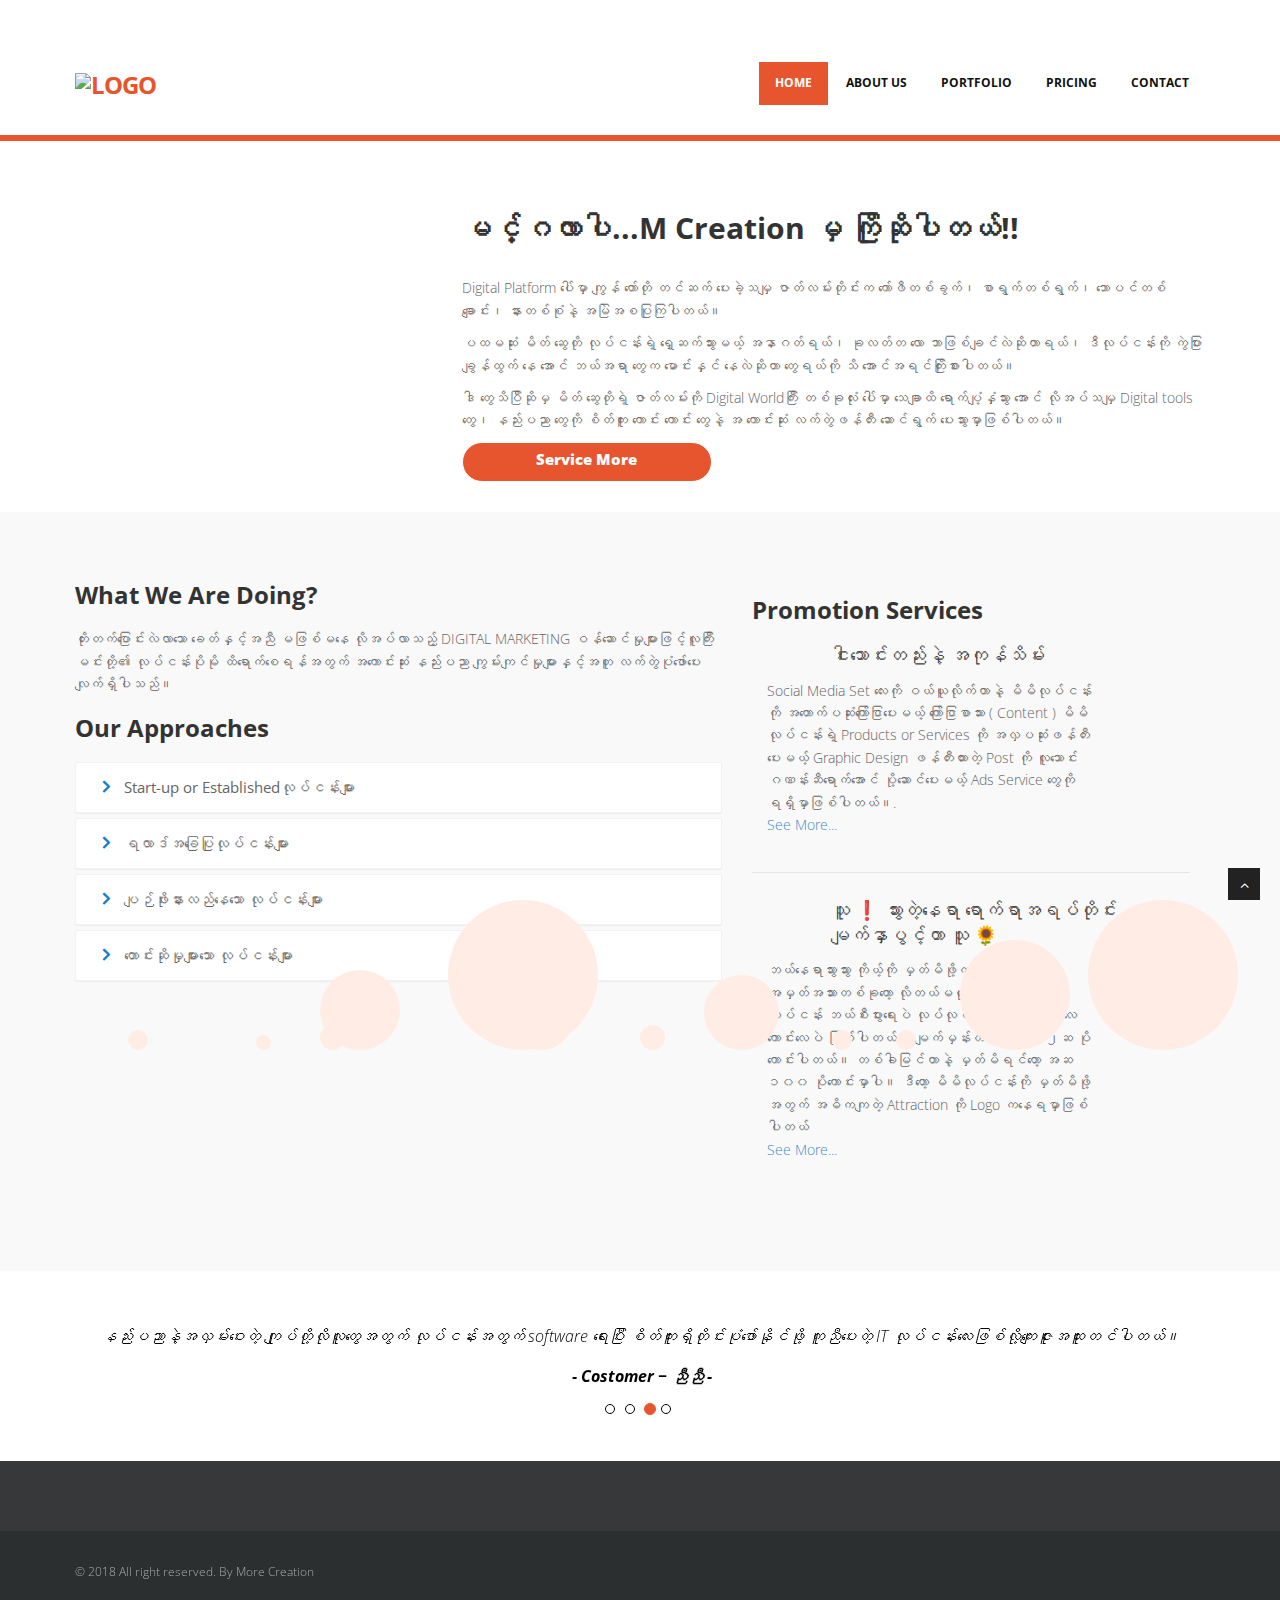
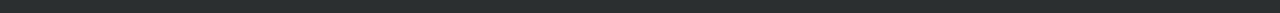
==== index.html @ 75d80ffb "Update index.html" ====
<!DOCTYPE html>
<html lang="en">
<head>
<meta charset="utf-8">
<title>More Creation | Website</title>
<meta name="viewport" content="width=device-width, initial-scale=1.0" />
<meta name="description" content="Click Here Homepage" />
<img border="0" height="0" width="0" src="https://mcreationmm.github.io/img/img/site.png" />
<meta name="author" content="https://mcreationmm.github.io/" />
<!-- css -->
<link href="css/bootstrap.min.css" rel="stylesheet" />
<link href="css/fancybox/jquery.fancybox.css" rel="stylesheet">
<link href="css/jcarousel.css" rel="stylesheet" />
<link href="css/flexslider.css" rel="stylesheet" />
<link href="js/owl-carousel/owl.carousel.css" rel="stylesheet"> 
<link href="css/style.css" rel="stylesheet" />
<link href="css/bg.css" rel="stylesheet" />
 
<!-- HTML5 shim, for IE6-8 support of HTML5 elements -->
<!--[if lt IE 9]>
      <script src="http://html5shim.googlecode.com/svn/trunk/html5.js"></script>
    <![endif]-->

</head>
	<ul class="bg-particles">
        <li></li>
        <li></li>
        <li></li>
        <li></li>
        <li></li>
        <li></li>
        <li></li>
        <li></li>
        <li></li>
        <li></li>
        <li></li>
        <li></li>
    </ul>
<body>
<div id="wrapper">
	<!-- start header -->
	<header>
        <div class="navbar navbar-default navbar-static-top">
            <div class="container">
                <div class="navbar-header">
                    <button type="button" class="navbar-toggle" data-toggle="collapse" data-target=".navbar-collapse">
                        <span class="icon-bar"></span>
                        <span class="icon-bar"></span>
                        <span class="icon-bar"></span>
                    </button>
                    <a class="navbar-brand" href="index.html"><img src="https://mcreationmm.github.io/img/img/logo.png" alt="logo"/></a>
                </div>
                <div class="navbar-collapse collapse ">
                    <ul class="nav navbar-nav">
                        <li class="active"><a href="index.html">Home</a></li> 
						<li><a href="about.html">About Us</a></li>
                        <li><a href="portfolio.html">Portfolio</a></li>
                        <li><a href="pricing.html">Pricing</a></li>
                        <li><a href="contact.html">Contact</a></li>
                    </ul>
                </div>
            </div>
        </div>
	</header>
	<!-- end header -->
	<section id="featured">
	 
	<!-- Slider -->
        <div id="main-slider" class="flexslider">
            <ul class="slides">
              <li>
                <img src="https://mcreationmm.github.io/img/img/slides/1.png" alt="" />
                <div class="flex-caption">
                  
                </div>
              </li>
              <li>
                <img src="https://mcreationmm.github.io/img/img/slides/2.png" alt="" />
                <div class="flex-caption">
           
                </div>
              </li>
              <li>
                <img src="https://mcreationmm.github.io/img/img/gh-pages/img/slides/3.png" alt="" />
                <div class="flex-caption">
                    
                </div>
              </li>
            </ul>
        </div>
	<!-- end slider -->
 
	</section>
	<section class="callaction">
	<div class="container">
		<div class="row">
		<div class="col-md-4">
		<img src="https://mcreationmm.github.io/img/img/people.png" alt="" width="100%"/>
		</div>
			<div class="col-md-8">
				<div><h2><span>မင်္ဂလာပါ...M Creation <span class="blue_text">မှ ကြိုဆိုပါတယ်!!</span></span></h2><span class="clear spacer_responsive_hide_mobile " style="height:13px;display:block;"></span>
					<p>Digital Platform ပေါ်မှာ ကျွန် တော်တို တင်ဆက် ပေးခဲ့သမျှ ဇာတ်လမ်းတိုင်းက  ကော်ဖီတစ်ခွက်၊ စာရွက်တစ်ရွက်၊  ဘောပင်တစ် ချောင်း၊ နားတစ်စုံနဲ့ အမြဲအစပြုကြပါတယ်။</p>
					<p>ပထမဆုံး မိတ် ဆွေတို လုပ်ငန်းရဲ့  ရှေ့ဆက်သွားမယ့် အနာဂတ်ရယ်၊ ခုလတ်တ လော ဘာဖြစ်ချင်လဲဆိုတာရယ်၊ ဒီလုပ်ငန်းကို ကွဲပြားချွန်ထွက် နေ အောင် ဘယ်အရာ တွေက  မောင်းနှင် နေလဲဆိုတာ တွေရယ်ကို သိ အောင်အရင်ကြိုးစားပါတယ်။</p>
					<p>ဒါ တွေသိပြီဆိုမှ မိတ် ဆွေတိုရဲ့ ဇာတ်လမ်းကို Digital Worldကြီး တစ်ခုလုံး ပေါ်မှာ  သေချာထိ ရောက်ပျံ့နှံသွား အောင် လိုအပ်သမျှ Digital tools တွေ၊ နည်းပညာ တွေကို စိတ်ကူး ကောင်း ကောင်း တွေနဲ့ အ ကောင်းဆုံး လက်တွဲဖန်တီး ဆောင်ရွက် ပေးသွားမှာဖြစ်ပါတယ်။</p>
					
					
					<a href="pricing.html" class="btn btn-color">Service More</a>
				
				</div>
			</div>
		</div>
		
	</div>
	</section>
	<section id="content">
	<div class="container">
		
	     <div class="row">
							<div class="col-md-7">
								<!-- Heading and para -->
								<div class="block-heading-two">
									<h3><span>What We Are Doing?</span></h3>
								</div>
								<p>တိုးတက်ပြောင်းလဲလာသော ခေတ်နှင့်အညီ မဖြစ်မနေ လိုအပ်လာသည့် DIGITAL MARKETING ဝန်ဆောင်မှုများဖြင့်လူကြီးမင်းတို့၏
လုပ်ငန်းပိုမို ထိရောက်စေရန်အတွက် 
အကောင်းဆုံး နည်းပညာ ကျွမ်းကျင်မှုများနှင့်အတူ
လက်တွဲပုံဖော်ပေးလျက်ရှိပါသည်။</p>
						
								
								
						 
								<div class="block-heading-two">
									<h3><span>Our Approaches</span></h3>
								</div>		
								<!-- Accordion starts -->
								<div class="panel-group" id="accordion-alt3">
								 <!-- Panel. Use "panel-XXX" class for different colors. Replace "XXX" with color. -->
								  <div class="panel">	
									<!-- Panel heading -->
									 <div class="panel-heading">
										<h4 class="panel-title">
										  <a data-toggle="collapse" data-parent="#accordion-alt3" href="#collapseOne-alt3">
											<i class="fa fa-angle-right"></i> Start-up or Establishedလုပ်ငန်းများ

										  </a>
										</h4>
									 </div>
									 <div id="collapseOne-alt3" class="panel-collapse collapse">
										<!-- Panel body -->
										<div class="panel-body">
										 ယခုမှစတင်တည်ထောင်ခါစ SMEလုပ်ငန်းများအတွက် သတ်မှတ်ထား သော ROIဆီသို့ မြန်မြန်ဆန်ဆန်ရောက်ရှိစေရန် Strategyများ ချမှတ်ပေးခြင်းနှင့် တည်ထောင်ပြီးသောလုပ်ငန်းများအတွက် ဝယ်သူများ နှင့်အဆက်မပြတ်ထိတွေ့မှုရှိစေရန် ဝန်ဆောင်မှုပေးလျှက်ရှိပါသည်။

										</div>
									 </div>
								  </div>
								  <div class="panel">
									 <div class="panel-heading">
										<h4 class="panel-title">
										  <a data-toggle="collapse" data-parent="#accordion-alt3" href="#collapseTwo-alt3">
											<i class="fa fa-angle-right"></i> ရလာဒ်အခြေပြုလုပ်ငန်းများ
										  </a>
										</h4>
									 </div>
									 <div id="collapseTwo-alt3" class="panel-collapse collapse">
										<div class="panel-body">
										  မျှော်မှန်းထားသော ပန်းတိုင်သို့ ရောက်ရှိအောင် တစိုက်မတ်မတ် လျှောက် လှမ်းလျက် ရှိသည့် လုပ်ငန်းများ၏ Digital Marketing ကဏ္ဍအတွက် ထိရောက်သော လုပ်ငန်းစဉ်များနှင့်အတူ ရေရှည် လက်တွဲလုပ်ဆောင်ကာ ရလဒ်ကောင်းများရရှိအောင် ဆောင်ရွက်ပေး ပါသည်။

										</div>
									 </div>
								  </div>
								  <div class="panel">
									 <div class="panel-heading">
										<h4 class="panel-title">
										  <a data-toggle="collapse" data-parent="#accordion-alt3" href="#collapseThree-alt3">
											<i class="fa fa-angle-right"></i> ပျဉ်ဖိုးနားလည်နေသော လုပ်ငန်းများ

										  </a>
										</h4>
									 </div>
									 <div id="collapseThree-alt3" class="panel-collapse collapse">
										<div class="panel-body">
										  လုပ်ငန်းရှင်တော်တော်များများသည် စွမ်းဆောင်ရည်ပိုင်း တွင် မေးခွန်းထုတ်ချင်လောက်အောင် ကျွမ်းကျင်မှုမရှိသည့် အခြားအေဂျင်စီများနှင့် တွေ့ကြုံခဲ့ကြဖူးသည့်အခါ လုပ်ငန်း လိုအပ်ချက်ရှိနေပါလျက်နှင့်ပင် ထပ်မံအပ်နှံရန် တွန့်ဆုတ် သွားတတ်ကြပါသည်။ ကျွန်ုပ်တို့အနေဖြင့် အဆိုပါလုပ်ငန်းရှင် များ၏ ခါးသီးသော အတွေ့အကြုံအများကို ချေဖျက်ပေး နိုင်ရန် ကျွန်ုပ်တို့၏ အတွေ့အကြုံကောင်းများ၊ စွမ်းဆောင် ရည်ကောင်းများ၊ နည်းပညာကျွမ်းကျင်မှုများဖြင့် မိတ်ဖက် လုပ်ငန်းရှင်များအတွက် ချိုမြိန်သောအနာဂတ်များ ဆောင် ကြဉ်းပေးနိုင်ရန် အလေးထား၍ ဝန်ဆောင်မှုပေးပါသည်။


										</div>
									 </div>
								  </div>
								  <div class="panel">
									 <div class="panel-heading">
										<h4 class="panel-title">
										  <a data-toggle="collapse" data-parent="#accordion-alt3" href="#collapseFour-alt3">
											<i class="fa fa-angle-right"></i> တောင်းဆိုမှုများသော လုပ်ငန်းများ

										  </a>
										</h4>
									 </div>
									 <div id="collapseFour-alt3" class="panel-collapse collapse">
										<div class="panel-body">
										  လုပ်ငန်းရှင်တစ်ဦးအနေဖြင့် မိမိ၏လုပ်ငန်းသည် ဈေးကွက်အတွင်း နေရာအခိုင်အမာရရှိပြီး ရေရှည်တည်တံ့ခိုင်မာနေစေရန် စိတ်ဆန္ဒပြင်းပြနေမည်ဟု ကျွန်ုပ်တို့ ယုံကြည်ထားပါသည်။ လူကြီးမင်းတို့ မျှော်မှန်ထားသော ပန်းတိုင်သို့ရောက်ရှိစေရန် စိတ်အားထက်သန်မှုနှင့်အတူ မြင့်မားသည့် တောင်းဆိုမှုများ ရှိလာသည့်အခါ ကျွှန်ုပ်တို့အနေနဲ့  ဖိအားပေးသည်ဟု မှတ်ယူမထားဘဲ စိန်ခေါ်အနေဖြင့်သတ်မှတ်ကာ မိတ်ဖက်လုပ်ငန်းရှင်းများနှင့် ပူးပေါင်းဆောင်ရွက်ရန် အသင့်ရှိပါသည်။
s
										</div>
									 </div>
								  </div>
								</div>
								<!-- Accordion ends -->
							 
							
					
					
							</div>
							<div class="col-xs-12 col-sm-12 col-md-5">
                 
                    <div class="latest-post-wrap pull-left"> 
						<h3><span>Promotion Services</span></h3>
                        
                        <!--Post item-->
                        <div class="post-item-wrap pull-left col-sm-6 col-md-12 col-xs-12">
                            <img src="https://raw.githubusercontent.com/mcreationmm/img/gh-pages/img/promotion/p1.jpg" class="img-responsive post-author-img" alt="">
                            	<div class="post-content1 pull-left col-md-9 col-sm-9 col-xs-8">
        	                        <div class="post-title pull-left"><a href="https://www.facebook.com/Moredesignservice/posts/300590388308555">ငါးသောင်းတည်းနဲ့ အကုန်သိမ်း</a></div>
        	                        <div class="post-meta-top pull-left">
        	                            

        	                        </div>
                                </div>
                                <div class="post-content2 pull-left">                   
                                	<p>Social Media Set လေးကို ဝယ်ယူလိုက်တာနဲ့ 
 မိမိလုပ်ငန်းကို အတောက်ပဆုံးကြော်ငြာပေးမယ့် ကြော်ငြာစာသား ( Content )
 မိမိလုပ်ငန်းရဲ့ Products or Services ကို အလှပဆုံးဖန်တီးပေးမယ့် Graphic Design 
 ဖန်တီးထားတဲ့ Post ကို လူသောင်းဂဏန်းဆီရောက်အောင် ပို့ဆောင်ပေးမယ့် Ads Service တွေကို ရရှိမှာဖြစ်ပါတယ်။.<br>
                                	<span class="post-meta-bottom"><a href="https://www.facebook.com/Moredesignservice/posts/300590388308555">See More...</a></span></p>
                         		</div>
                         </div>
                         
                         <!--Post item-->
                        <div class="post-item-wrap pull-left col-sm-6 col-md-12 col-xs-12">
                            <img src="https://raw.githubusercontent.com/mcreationmm/img/gh-pages/img/promotion/p2.jpg" class="img-responsive post-author-img" alt="">
                            <div class="post-content1 pull-left col-md-9 col-sm-9 col-xs-8">
        	                        <div class="post-title pull-left"><a href="https://www.facebook.com/101885388179057/posts/303312798036314/">သူ ❗
သွားတဲ့နေရာ ရောက်ရာအရပ်တိုင်း မျက်နှာပွင့်တာ သူ 🌻</a></div>
        	                        <div class="post-meta-top pull-left">
        	                            
        	                        </div>
                                </div>
                                <div class="post-content2 pull-left">                   
                                	<p>ဘယ်နေရာသွားသွား ကိုယ့်ကို မှတ်မိဖို့က သိသာထင်ရှားတဲ့ အမှတ်အသားတစ်ခုတော့ လိုတယ်မဟုတ်လား 😎
ဘယ်လုပ်ငန်း ဘယ်စီးပွားရေးပဲ လုပ်လုပ် မိမိကို လူသိများလေ ကောင်းလေပဲ ဖြစ်ပါတယ်။ 
မျက်မှန်းတန်းမိရင် ၂ဆ ပိုကောင်းပါတယ်။ 
တစ်ခါမြင်တာနဲ့ မှတ်မိရင်တော့ အဆ ၁၀၀ ပိုကောင်းမှာပါ။ ဒီတော့ မိမိလုပ်ငန်းကို မှတ်မိဖို့အတွက် အဓိကကျတဲ့ Attraction ကို Logo ကနေရမှာဖြစ်ပါတယ်<br>
                                	<span class="post-meta-bottom"><a href="https://www.facebook.com/101885388179057/posts/303312798036314/">See More...</a></span></p>
                         		</div>
                         </div>
                         
                 
                        </div>
                    </div>
	
	
							
						</div>
	
	  <div class="row">
		  </div>
	</div>
	
	</section>
	<div class="testimonial-area">
    <div class="testimonial-solid">
        <div class="container"> 
            <div id="carousel-example-generic" class="carousel slide" data-ride="carousel">
                <ol class="carousel-indicators">
                    <li data-target="#carousel-example-generic" data-slide-to="0" class="">
                        <a href="#"></a>
                    </li>
                    <li data-target="#carousel-example-generic" data-slide-to="1" class="">
                        <a href="#"></a>
                    </li>
                    <li data-target="#carousel-example-generic" data-slide-to="2" class="active">
                        <a href="#"></a>
                    </li>
                    <li data-target="#carousel-example-generic" data-slide-to="3" class="">
                        <a href="#"></a>
                    </li>
                </ol>
                <div class="carousel-inner">
                    <div class="item">
                        <p>ခေတ်နဲ့အညီ လိုက်လျောညီထွေ ဖန်တီး တီထွင်နိုင်စွမ်းတွေကြောင့် အားကိုး ယုံကြည်ရတဲ့ နည်းပညာအဖွဲအစည်းတစ်ခုပါ။</p>
                        <p>
				<img src="https://mcreationmm.github.io/img/img/people.png" alt="" width="100"/>
                            <b>- Costomer −</b>
				<b>- Costomer − နီနီ -</b>
                        </p>
                    </div>
                    <div class="item">
                        <p>သူ့လက်ရာ သူ့အရည်အချင်းကို သဘောကျတာနဲ့ Brain Box Acumen ရဲ့ ဝက်ဘ်ဆိုက်ကို သူ့ကို အပ်လိုက်တယ်။ သူ့ကို စိတ်တိုင်းကျ လုပ်ခွင့်ပေးလိုက်တယ်။ သူဘာတွေ လုပ်လိုက်တယ်တော့ မသိဘူး။ ထွက်လာတဲ့ ရလဒ်ကို ပြတော့ တော်တော်လေး ကြိုက်တယ်။ အမြဲတစေ လေ့လာနေတဲ့လူငယ်တွေပါ။</p>
                        <p>
				<img src="https://mcreationmm.github.io/img/img/people.png" alt="" width="100"/>
				<b>- Costomer − အောင်အောင် -</b>
                        </p>
                    </div>
                    <div class="item active">
                        <p>နည်းပညာနဲ့အလှမ်းဝေးတဲ့ ကျုပ်တို့လိုလူတွေအတွက် လုပ်ငန်းအတွက် software ရေးပြီး စိတ်ကူးရှိတိုင်းပုံဖော်နိုင်ဖို့ ကူညီပေးတဲ့ IT လုပ်ငန်းလေးဖြစ်လို့ကျေးဇူးအထူးတင်ပါတယ်။</p>
                        <p>
				<img src="https://mcreationmm.github.io/img/img/people.png" alt="" width="100"/>
				<b>- Costomer − ညီညီ -</b>
                        </p>
                    </div>
			   <div class="item">
                        <p>နည်းပညာနဲ့အလှမ်းဝေးတဲ့ ကျုပ်တို့လိုလူတွေအတွက် လုပ်ငန်းအတွက် software ရေးပြီး စိတ်ကူးရှိတိုင်းပုံဖော်နိုင်ဖို့ ကူညီပေးတဲ့ IT လုပ်ငန်းလေးဖြစ်လို့ကျေးဇူးအထူးတင်ပါတယ်။</p>
                        <p>
				<img src="https://mcreationmm.github.io/img/img/people.png" alt="" width="100"/>
				<b>- Costomer − မောင်မောင် -</b>
                        </p>
                    </div>
                </div>
            </div>
        </div>
    </div>
</div>
	<footer>

	<div id="sub-footer">
		<div class="container">
			<div class="row">
				<div class="col-lg-6">
					<div class="copyright">
						<p>
							<span>&copy; 2018 All right reserved. By </span><a href="https://mcreationmm.github.io/" target="_blank">More Creation</a>
						</p>
					</div>
				
				</div>
			</div>
		</div>
	</div>
	</footer>
</div>
<a href="#" class="scrollup"><i class="fa fa-angle-up active"></i></a>
<!-- javascript
    ================================================== -->
<!-- Placed at the end of the document so the pages load faster -->
<script src="js/jquery.js"></script>
<script src="js/jquery.easing.1.3.js"></script>
<script src="js/bootstrap.min.js"></script>
<script src="js/jquery.fancybox.pack.js"></script>
<script src="js/jquery.fancybox-media.js"></script> 
<script src="js/portfolio/jquery.quicksand.js"></script>
<script src="js/portfolio/setting.js"></script>
<script src="js/jquery.flexslider.js"></script>
<script src="js/animate.js"></script>
<script src="js/custom.js"></script>
<script src="js/owl-carousel/owl.carousel.js"></script>
</body>
</html>
---- css/style.css ----
/*
Author URI: http://webthemez.com/
Note: 
Licence under Creative Commons Attribution 3.0 
Do not remove the back-link in this web template 
-------------------------------------------------------*/

@import url('http://fonts.googleapis.com/css?family=Noto+Serif:400,400italic,700|Open+Sans:400,600,700'); 
@import url('font-awesome.css');  
@import url('animate.css');

body {
	font-family:'Open Sans', Arial, sans-serif;
	font-size:14px;
	font-weight:300;
	line-height:1.6em;
	color:#656565;
}

a:active {
	outline:0;
}

.clear {
	clear:both;
}

h1,h2, h3, h5, h6 {
	font-family:'Open Sans', Arial, sans-serif;
	font-weight:700;
	line-height:1.1em;
	color:#333;
	margin-bottom: 20px;
}

h4 {
	font-family:'Open Sans', Arial, sans-serif;
	font-weight:700;
	line-height:1.8em;
	color:#333;
	margin-bottom: 20px;
}
 
.container {
	padding:0 20px 0 20px;
	position:relative;
}

#wrapper{
	width:100%;
	margin:0;	
	padding:0;
}

.row,.row-fluid {
	margin-bottom:30px;
}

.row .row,.row-fluid .row-fluid{
	margin-bottom:30px;
}

.row.nomargin,.row-fluid.nomargin {
	margin-bottom:0;
}

img.img-polaroid {
	margin:0 0 20px 0;
}
.img-box {
	max-width:100%;
}
/*  Header
==================================== */
 
header .navbar {
    margin-bottom: 0;
}

.navbar-default {
    border: none;
}

.navbar-brand {
    color: #222;
	text-transform: uppercase;
    font-size: 24px;
    font-weight: 700;
    line-height: 1em;
	letter-spacing: -1px;
    margin-top: 20px;
    padding: 0 0 0 15px;
}
.navbar-default .navbar-brand{
color: #e7552e;
}

header .navbar-collapse  ul.navbar-nav {
    float: right;
    margin-right: 0;
}

header .navbar-default{
    background-color:#fff;
border-bottom:2px solid #e7552e;	
}

header .nav li a:hover,
header .nav li a:focus,
header .nav li.active a,
header .nav li.active a:hover,
header .nav li a.dropdown-toggle:hover,
header .nav li a.dropdown-toggle:focus,
header .nav li.active ul.dropdown-menu li a:hover,
header .nav li.active ul.dropdown-menu li.active a{
    -webkit-transition: all .3s ease;
    -moz-transition: all .3s ease;
    -ms-transition: all .3s ease;
    -o-transition: all .3s ease;
    transition: all .3s ease;
}
header .nav li.active a,
header .nav li.active a:hover{ 
background: #e7552e !important;
}
header .navbar-default .navbar-nav > .open > a,
header .navbar-default .navbar-nav > .open > a:hover,
header .navbar-default .navbar-nav > .open > a:focus {
    -webkit-transition: all .3s ease;
    -moz-transition: all .3s ease;
    -ms-transition: all .3s ease;
    -o-transition: all .3s ease;
    transition: all .3s ease;
}


header .navbar {
    min-height: 70px; 
	padding:18px 0;
}

header .navbar-nav > li  {
    padding-bottom: 12px;
    padding-top: 12px;
}

header  .navbar-nav > li > a {
    padding-bottom: 6px;
    padding-top: 5px;
    margin-left: 2px;
    line-height: 30px;
	font-weight: 700;
    -webkit-transition: all .3s ease;
    -moz-transition: all .3s ease;
    -ms-transition: all .3s ease;
    -o-transition: all .3s ease;
    transition: all .3s ease;
}


.dropdown-menu li a:hover {
    color: #fff !important;
}

header .nav .caret {
    border-bottom-color: #f5f5f5;
    border-top-color: #f5f5f5;
}
.navbar-default .navbar-nav > .active > a,
.navbar-default .navbar-nav > .active > a:hover,
.navbar-default .navbar-nav > .active > a:focus {
  background-color: #fff;
}
.navbar-default .navbar-nav > .open > a,
.navbar-default .navbar-nav > .open > a:hover,
.navbar-default .navbar-nav > .open > a:focus {
  background-color:  #fff;
}	
	

.dropdown-menu  {
    box-shadow: none;
    border-radius: 0;
	border: none;
}

.dropdown-menu li:last-child  {
	padding-bottom: 0 !important;
	margin-bottom: 0;
}

header .nav li .dropdown-menu  {
   padding: 0;
}

header .nav li .dropdown-menu li a {
   line-height: 28px;
   padding: 3px 12px;
}

/* --- menu --- */

header .navigation {
	float:right;
}

header ul.nav li {
	border:none;
	margin:0;
}

header ul.nav li a {	
	font-size:12px;
	border:none;
	font-weight:700;
	text-transform:uppercase;
}

header ul.nav li ul li a {	
	font-size:12px;
	border:none;
	font-weight:300;
	text-transform:uppercase;
}


.navbar .nav > li > a {
  color: #111;
  text-shadow: none;
  border: 1px solid rgba(255, 255, 255, 0) !important;
}

.navbar .nav a:hover {
	background:none;
}

.navbar .nav > .active > a,.navbar .nav > .active > a:hover {
	background:none;
	font-weight:700;
}

.navbar .nav > .active > a:active,.navbar .nav > .active > a:focus {
	background:none;
	outline:0;
	font-weight:700;
}

.navbar .nav li .dropdown-menu {
	z-index:2000;
}

header ul.nav li ul {
	margin-top:1px;
}
header ul.nav li ul li ul {
	margin:1px 0 0 1px;
}
.dropdown-menu .dropdown i {
	position:absolute;
	right:0;
	margin-top:3px;
	padding-left:20px;
}

.navbar .nav > li > .dropdown-menu:before {
  display: inline-block;
  border-right: none;
  border-bottom: none;
  border-left: none;
  border-bottom-color: none;
  content:none;
}
.navbar-default .navbar-nav>.active>a, .navbar-default .navbar-nav>.active>a:hover, .navbar-default .navbar-nav>.active>a:focus {
color: #fff;  
}


ul.nav li.dropdown a {
	z-index:1000;
	display:block;
}

 select.selectmenu {
	display:none;
}
.pageTitle{
color: #fff;
margin: 30px 0 3px;
display: inline-block;
}
 
#featured{
	width: 100%;
	background:#000;
	position:relative;
	margin:0;
	padding:0;
}

/*  Sliders
==================================== */
/* --- flexslider --- */

#featured .flexslider {
	padding:0;  
	background: #fff; 
	position: relative; 
	zoom: 1;
	border-bottom: 4px solid #e7552e;
}
.flex-direction-nav .flex-prev{
left:0px; 
}
.flex-direction-nav .flex-next{ 
right:0px;
}
.flex-caption {zoom: 1;
bottom: 35px; background-color:transparent; color: #fff; margin: 0; padding: 25px 25px 25px 30px; position: absolute; left: 20%; }
.flex-caption h3 {color: #000; font-size:30px; letter-spacing: 1px; margin-bottom: 8px; text-transform: uppercase; }
.flex-caption p {margin: 0 0 15px; color: #000;font-size:18px!important;}
.skill-home{
margin-bottom:50px;
}
.c1{
border: #ed5441 1px solid;
background:#ed5441;
}
.c2{
border: #24c4db 1px solid;
background:#24c4db;
}
.c3{
border: #e7552e 1px solid;
background:#e7552e;
}
.c4{
border: #609cec 1px solid;
background:#609cec;
}
.skill-home .icons {
padding: 30px 0 0 0;
width: 100px;
height: 100px;
color: #fff;
font-size: 42px;
font-size: 42px; 
text-align: center;
-ms-border-radius: 50%;
-moz-border-radius: 50%;
-webkit-border-radius: 50%;
border-radius: 50%;
display: inline-table;
}
.skill-home h2 {
padding-top: 20px;
font-size: 36px;
font-weight: 700;
} 
.testimonial-solid {
padding: 50px 0 60px 0;
margin: 0 0 0 0; 
text-align: center;
}
.testi-icon-area {
text-align: center;
position: absolute;
top: -84px;
margin: 0 auto; 
width: 100%;
}
.testi-icon-area .quote {
padding: 15px 0 0 0;
margin: 0 0 0 0;
background: #ffffff;
text-align: center;
color: #e7552e;
display: inline-table;
width: 70px;
height: 70px;
-ms-border-radius: 50%;
-moz-border-radius: 50%;
-webkit-border-radius: 50%;
border-radius: 50%;
font-size: 42px; 
border: 1px solid #e7552e;
}

.testi-icon-area .carousel-inner { 
margin: 20px 0;
}
.carousel-indicators {
bottom: -30px;
}
/* Testimonial
----------------------------------*/
.testimonial-area {
padding: 0 0 0 0;
margin:0;
background: url(../img/low-poly01.jpg) fixed center center;
background-size: cover;
-webkit-background-size: cover;
-moz-background-size: cover;
-ms-background-size: cover;
}
.testimonial-solid p {
color: #000;
font-size: 16px;
line-height: 30px;
font-style: italic;
} 
.testimonial-area .carousel-indicators li { 
border: 1px solid #000;
}
.testimonial-area  .carousel-indicators .active{
border: 1px solid #e7552e;
background:#e7552e
}
section.callaction {
	background:#fff;
	padding:50px 0 0 0;
}

.panel-title>a {
color: inherit;
font-size: 15px;
}
.panel-title>a:hover, .panel-title>a:focus, .panel-title>a:active{
text-decoration:none;
color:#428bca
}
/* Content
==================================== */

#content {
	position:relative;
	background:#F9F9F9;
	padding:50px 0 0px 0;
}

#content img {
	max-width:100%;
	height:auto;
}
 
.cta-text {
	text-align: center;
	margin-top:10px;
}


.big-cta .cta {
	margin-top:10px;
}
 
.box {
	width: 100%;
}
.box-gray  {
	background: #f8f8f8;
	padding: 20px 20px 30px;
}
.box-gray  h4,.box-gray  i {
	margin-bottom: 20px;
}
.box-bottom {
	padding: 20px 0;
	text-align: center;
}
.box-bottom a {
	color: #fff;
	font-weight: 700;
}
.box-bottom a:hover {
	color: #eee;
	text-decoration: none;
}


/* Bottom
==================================== */

#bottom {
	background:#fcfcfc;
	padding:50px 0 0;

}
/* twitter */
#twitter-wrapper {
    text-align: center;
    width: 70%;
    margin: 0 auto;
}
#twitter em {
    font-style: normal;
    font-size: 13px;
}

#twitter em.twitterTime a {
	font-weight:600;
}

#twitter ul {
    padding: 0;
	list-style:none;
}
#twitter ul li {
    font-size: 20px;
    line-height: 1.6em;
    font-weight: 300;
    margin-bottom: 20px;
    position: relative;
    word-break: break-word;
}


/====Clients Report====/
#business-stats {
  padding: 100px 0 70px;
  background: #FFFFFF;
  background-size: cover;
  color: #000;
 /*  background: url('https://raw.githubusercontent.com/mcreationmm/img/gh-pages/img/slides/3.png'); */
  background-size: contain;
}
#business-stats h1,
#business-stats h2,
#business-stats h3,
#business-stats h4 {
  color: #151313;
}
#business-stats strong {
  display: block;
  margin-bottom: 10px;
}
.business-stats {
  display: inline-block;
  width: 140px;
  height: 80px;
  font-weight: bold;
  color: #ffffff;
  font-size: 24px;
  line-height: 70px;
  background: #ed5441;
  border: 5px solid #faa211;
  border-radius: 100px;
  margin-bottom: 0px;
}



/====pricing====/
#pricing {
  padding: 100px 0 70px;
}
#pricing ul.pricing {
  list-style: none;
  padding: 0;
  margin: 70px 0 30px;
  border: 1px solid #D0D0D0; 
  padding: 8px;
  text-align: center;
  background: #B8B8B8;
}
#pricing ul.pricing li {
  display: block;
  padding: 10px;
}
#pricing ul.pricing li.plan-header {
  background: #FFFFFF; 
  padding: 15px 15px 30px;
  color: #050505 !important;
  border: 1px solid #ECECEC;
  border-radius: 50%;
  height: 225px;
}
#pricing ul.pricing li.plan-header .price-duration {
  position: relative;
  margin-top: 15px;
  top: -16px;
  display: inline-block;
  width: 100%;
  height: 85px; 
  color: #474747;  
}
li.plan-purchase .btn {
  width: 100%;
}
#pricing ul.pricing li.plan-header .price-duration > span {
  display: block;
  line-height: 1;
}
#pricing ul.pricing li.plan-header .price-duration > span.price {
  font-size: 24px;
  font-weight: 700;
  margin-top: 35px;
}
#pricing ul.pricing li.plan-header .price-duration > span.duration {
  margin-top: 5px;
}
#pricing ul.pricing li.plan-header .plan-name {
  margin-top: 10px;
  font-size: 24px;
  color: #5A5A5A;
  font-weight: bold;
  line-height: 1;
  text-transform: uppercase;
}
#pricing ul.pricing.featured {
  background: #151515; 
  border: 0;
  color: #D2D2D2;
  border: 1px solid #D0D0D0;
}
#pricing ul.pricing.featured  li.plan-header .price-duration{
color: #FFFFFF;
}
#pricing ul.pricing.featured li.plan-header {
  background: #F9690E;
}
#pricing ul.pricing.featured li.plan-header .plan-name {
  color: #FFFFFF;
}





/* page headline
==================================== */

#inner-headline{
	background:#e7552e;
	position:relative;
	margin:0;
	padding:0;
	color:#e7552e;
}


#inner-headline .inner-heading h2 {
	color:#fff;
	margin:20px 0 0 0;
}

/* --- breadcrumbs --- */
#inner-headline ul.breadcrumb {
	margin:30px 0 0;
	float:left;
}

#inner-headline ul.breadcrumb li {
	margin-bottom:0;
	padding-bottom:0;
}
#inner-headline ul.breadcrumb li {
	font-size:13px;
	color:#fff;
}

#inner-headline ul.breadcrumb li i{
	color:#dedede;
}

#inner-headline ul.breadcrumb li a {
	color:#fff;
}

ul.breadcrumb li a:hover {
	text-decoration:none;
}

/* Forms
============================= */

/* --- contact form  ---- */
form#contactform input[type="text"] {
  width: 100%;
  border: 1px solid #f5f5f5;
  min-height: 40px;
  padding-left:20px;
  font-size:13px;
  padding-right:20px;
  -webkit-box-sizing: border-box;
     -moz-box-sizing: border-box;
          box-sizing: border-box;

}

form#contactform textarea {
border: 1px solid #f5f5f5;
  width: 100%;
  padding-left:20px;
  padding-top:10px;
  font-size:13px;
  padding-right:20px;
  -webkit-box-sizing: border-box;
     -moz-box-sizing: border-box;
          box-sizing: border-box;

}

form#contactform .validation {
	font-size:11px;
}

#sendmessage {
	border:1px solid #e6e6e6;
	background:#f6f6f6;
	display:none;
	text-align:center;
	padding:15px 12px 15px 65px;
	margin:10px 0;
	font-weight:600;
	margin-bottom:30px;

}

#sendmessage.show,.show  {
	display:block;
}
 
form#commentform input[type="text"] {
  width: 100%;
  min-height: 40px;
  padding-left:20px;
  font-size:13px;
  padding-right:20px;
  -webkit-box-sizing: border-box;
     -moz-box-sizing: border-box;
          box-sizing: border-box;
	-webkit-border-radius: 2px 2px 2px 2px;
		-moz-border-radius: 2px 2px 2px 2px;
			border-radius: 2px 2px 2px 2px;

}

form#commentform textarea {
  width: 100%;
  padding-left:20px;
  padding-top:10px;
  font-size:13px;
  padding-right:20px;
  -webkit-box-sizing: border-box;
     -moz-box-sizing: border-box;
          box-sizing: border-box;
	-webkit-border-radius: 2px 2px 2px 2px;
		-moz-border-radius: 2px 2px 2px 2px;
			border-radius: 2px 2px 2px 2px;
}


/* --- search form --- */
.search{
	float:right;
	margin:35px 0 0;
	padding-bottom:0;
}

#inner-headline form.input-append {
	margin:0;
	padding:0;
}



/*  Portfolio
================================ */

.work-nav #filters {
	margin: 0;
	padding: 0;
	list-style: none;
}

.work-nav #filters li {
	margin: 0 10px 30px 0;
	padding: 0;
	float:left;
}

.work-nav #filters li a {
	color: #7F8289;
	font-size: 16px;
	display: block;	
}

.work-nav #filters li a:hover {

}

.work-nav #filters li a.selected {
	color: #DE5E60;
}

#thumbs {
	margin: 0;
	padding: 0;	
}

#thumbs li {
	list-style-type: none;
}

.item-thumbs {
	position: relative;
	overflow: hidden;
	margin-bottom: 30px;
	cursor: pointer;
}

.item-thumbs a + img {
	width: 100%;	
}

.item-thumbs .hover-wrap {
	position: absolute;
	display: block;
	width: 100%;
	height: 100%;
	
	opacity: 0;
	filter: alpha(opacity=0);
	
	-webkit-transition: all 450ms ease-out 0s;	
	   -moz-transition: all 450ms ease-out 0s;
		 -o-transition: all 450ms ease-out 0s;
		    transition: all 450ms ease-out 0s;
		  
	-webkit-transform: rotateY(180deg) scale(0.5,0.5);
	   -moz-transform: rotateY(180deg) scale(0.5,0.5);
		-ms-transform: rotateY(180deg) scale(0.5,0.5);
		 -o-transform: rotateY(180deg) scale(0.5,0.5);
			transform: rotateY(180deg) scale(0.5,0.5);	
}

.item-thumbs:hover .hover-wrap,
.item-thumbs.active .hover-wrap {
	opacity: 1;
	filter: alpha(opacity=100);
	
	-webkit-transform: rotateY(0deg) scale(1,1);
	   -moz-transform: rotateY(0deg) scale(1,1);
		-ms-transform: rotateY(0deg) scale(1,1);
		 -o-transform: rotateY(0deg) scale(1,1);
		    transform: rotateY(0deg) scale(1,1);
}

.item-thumbs .hover-wrap .overlay-img {
	position: absolute;
	width: 90%;
height: 100%;
opacity: 0.80;
filter: alpha(opacity=80);
background: #e7552e;
}

.item-thumbs .hover-wrap .overlay-img-thumb {
	position: absolute;
	border-radius: 60px;
	top: 50%;
	left: 45%;
	margin: -16px 0 0 -16px;
	color: #fff;
	font-size: 32px;
	line-height: 1em;	
	opacity: 1;
	filter: alpha(opacity=100);
}
 
ul.portfolio-categ{
	margin:10px 0 30px 0;
	padding:0;
	float:left;
	list-style:none;
}

ul.portfolio-categ li{
margin: 0; 
float: left;
list-style: none;
font-size: 13px;
font-weight: 600;
border: 1px solid #D5D5D5;
margin-right: 15px;
}

ul.portfolio-categ li a{
	display:block;
	padding: 8px 20px;
	color:#353535;
}
ul.portfolio-categ li.active{

border: 1px solid #e7552e;
}
ul.portfolio-categ li.active a:hover, ul.portfolio-categ li a:hover,ul.portfolio-categ li a:focus,ul.portfolio-categ li a:active {
	text-decoration:none;
	outline:0; 
}
  #accordion-alt3 .panel-heading h4 {
font-size: 13px;
line-height: 28px;
}
.panel .panel-heading h4 {
font-weight: 400;
}
.panel-title {
margin-top: 0;
margin-bottom: 0;
font-size: 15px;
color: inherit;
}
.panel-group .panel {
margin-bottom: 0;
border-radius: 2px;
}
.panel {
margin-bottom: 18px;
background-color: #FFFFFF;
border: 1px solid rgba(0, 0, 0, 0.05);
border-radius: 2px;
-webkit-box-shadow: 0 1px 1px rgba(0,0,0,0.05);
box-shadow: 0 1px 1px rgba(0,0,0,0.05);
}
#accordion-alt3 .panel-heading h4 a i {
font-size: 20px;
line-height: 18px;
width: 18px;
height: 18px;
margin-right: 5px;
color: #107FC9;
text-align: center;
border-radius: 50%;
margin-left: 6px; 
font-weight: bold;
}  
.progress.pb-sm {
height: 6px!important;
}
.progress {
box-shadow: inset 0 0 2px rgba(0,0,0,.1);
}
.progress {
overflow: hidden;
height: 18px;
margin-bottom: 18px;
background-color: #f5f5f5;
border-radius: 2px;
-webkit-box-shadow: inset 0 1px 2px rgba(0,0,0,0.1);
box-shadow: inset 0 1px 2px rgba(0,0,0,0.1);
}
.progress .progress-bar.progress-bar-red {
background: #ed5441;
} 
.progress .progress-bar.progress-bar-green {
background: #51d466;
}
.progress .progress-bar.progress-bar-lblue {
background: #32c8de;
}
/* --- portfolio detail --- */
.top-wrapper {
	margin-bottom:20px;
}
.info-blocks {
margin-bottom: 15px;
}
.info-blocks i.icon-info-blocks {
float: left;
color: #777;
font-size: 30px;
min-width: 50px;
margin-top: 10px;
text-align: center;
}
.info-blocks .info-blocks-in {
padding: 0 10px;
overflow: hidden;
}
.info-blocks .info-blocks-in h3 {
color: #555;
font-size: 20px;
line-height: 28px;
margin:0px;
}
.info-blocks .info-blocks-in p {
font-size: 12px;
}
  
blockquote {
	font-size:16px;
	font-weight:400;
	font-family:'Noto Serif', serif;
	font-style:italic;
	padding-left:0;
	color:#a2a2a2;
	line-height:1.6em;
	border:none;
}

blockquote cite 							{ display:block; font-size:12px; color:#666; margin-top:10px; }
blockquote cite:before 					{ content:"\2014 \0020"; }
blockquote cite a,
blockquote cite a:visited,
blockquote cite a:visited 				{ color:#555; }

/* --- pullquotes --- */

.pullquote-left {
	display:block;
	color:#a2a2a2;
	font-family:'Noto Serif', serif;
	font-size:14px;
	line-height:1.6em;
	padding-left:20px;
}

.pullquote-right {
	display:block;
	color:#a2a2a2;
	font-family:'Noto Serif', serif;
	font-size:14px;
	line-height:1.6em;
	padding-right:20px;
}

/* --- button --- */

.btn{color:#ffffff;background-color:#e7552e;border-color:#ffffff;}
.btn{font-size: 15px;border-radius: 50px;font-weight: normal;font-weight: bold;font-weight: 900;}
.btn{height: 40px;width: 250px;}


/* --- list style --- */

ul.general {
	list-style:none;
	margin-left:0;
}

ul.link-list{
	margin:0;
	padding:0;
	list-style:none;
}

ul.link-list li{
	margin:0;
	padding:2px 0 2px 0;
	list-style:none;
}
footer{
background:#363839;
}
footer ul.link-list li a{
	color:#A9A9A9;
}
footer ul.link-list li a:hover {
	color:#eee;
}
/* --- Heading style --- */

h4.heading {
	font-weight:700;
}

.heading { margin-bottom: 30px; }

.heading {
	position: relative;
	
}


.widgetheading {
	width:100%;

	padding:0;
}

#bottom .widgetheading {
	position: relative;
	border-bottom: #e6e6e6 1px solid;
	padding-bottom: 9px;
}

aside .widgetheading {
	position: relative;
	border-bottom: #e9e9e9 1px solid;
	padding-bottom: 9px;
}

footer .widgetheading {
	position: relative;
}

footer .widget .social-network {
	position:relative;
}


#bottom .widget .widgetheading span, aside .widget .widgetheading span, footer .widget .widgetheading span {	
	position: absolute;
	width: 60px;
	height: 1px;
	bottom: -1px;
	right:0;

}
.box-area{
border: 1px solid #E7E7E7;
padding:0 15px;
padding-top: 41px;
margin-top: -42px;
}
/* --- Map --- */
.map{
	position:relative;
	margin-top:-50px;
	margin-bottom:40px;
}

.map iframe{
	width:100%;
	height:450px;
	border:none;
}

.map-grid iframe{
	width:100%;
	height:350px;
	border:none;
	margin:0 0 -5px 0;
	padding:0;
}

 
ul.team-detail{
	margin:-10px 0 0 0;
	padding:0;
	list-style:none;
}

ul.team-detail li{
	border-bottom:1px dotted #e9e9e9;
	margin:0 0 15px 0;
	padding:0 0 15px 0;
	list-style:none;
}

ul.team-detail li label {
	font-size:13px;
}

ul.team-detail li h4, ul.team-detail li label{
	margin-bottom:0;
}

ul.team-detail li ul.social-network {
	border:none;
	margin:0;
	padding:0;
}

ul.team-detail li ul.social-network li {
	border:none;	
	margin:0;
}
ul.team-detail li ul.social-network li i {
	margin:0;
}

 
.pricing-title{
	background:#fff;
	text-align:center;
	padding:10px 0 10px 0;
}

.pricing-title h3{
	font-weight:600;
	margin-bottom:0;
}



.pricing-offer{
	background: #fcfcfc;
	text-align: center;
	padding:40px 0 40px 0;
	font-size:18px;
	border-top:1px solid #e6e6e6;
	border-bottom:1px solid #e6e6e6;
}

.pricing-box.activeItem .pricing-offer{
	color:#fff;
}

.pricing-offer strong{
	font-size:78px;
	line-height:89px;
}

.pricing-offer sup{
	font-size:28px;
}

.pricing-container{
	background: #fff;
	text-align:center;
	font-size:14px;
}

.pricing-container strong{
color:#353535;
}

.pricing-container ul{
	list-style:none;
	padding:0;
	margin:0;
}

.pricing-container ul li{
	border-bottom: 2px solid #faa211;
list-style: none;
padding: 15px 0 15px 0;
margin: 0 0 0 0;
color: #222;
}

.pricing-action{
	margin:0;
	text-align:center;
	padding:20px 0 30px 0;
}

.pricing-wrapp{
	margin:0 auto;
	width:100%;
	background:#fd0000;
}
 .pricing-box-item {
  border: 2px solid #faa211;
	background:#fcfcfc;
	position:relative;
	margin:0 0 20px 0;
	padding:0;
  -webkit-box-shadow: 0 2px 0 rgba(0,0,0,0.03);
  -moz-box-shadow: 0 2px 0 rgba(0,0,0,0.03);
  box-shadow: 0 2px 0 rgba(0,0,0,0.03);
  -webkit-box-sizing: border-box;
  -moz-box-sizing: border-box;
  box-sizing: border-box;
}

.pricing-box-item .pricing-heading {
	text-align: center;
	padding:0px 0 0px 0;
	display:block;
}
.pricing-box-item.activeItem .pricing-heading {
	text-align: center;
	padding:0px 0 1px 0;
	border-bottom:none;
	display:block;
	color:#fff;
}
.pricing-box-item.activeItem .pricing-heading h3 {
	 
}

.pricing-box-item .pricing-heading h3 strong {
	font-size:28px;
	font-weight:700;
	letter-spacing:-1px;
}
.pricing-box-item .pricing-heading h3 {
	font-size:32px;
	font-weight:300;
	letter-spacing:-1px;
}

.pricing-box-item .pricing-terms {
	text-align: center;
	background: #e7552e;
	display: block;
	overflow: hidden;
	padding: 11px 0 5px; 
}

.pricing-box-item .pricing-terms  h6 {
	font-style:italic;
	margin-top:10px;
	color:#fff;
	font-size:17px;
	font-family:'Noto Serif', serif;
}


.pricing-box-item{border-radius: 50px;font-weight: bold;}

.pricing-terms {
  display: inline-block;
  height: 60px;
  font-weight: bold;
  color: #ffffff;
  font-size: 20px;
  line-height: 20px;
  background: #ed5441;
  border: 5px solid #faa211;
  border-radius: 100px;
  margin-bottom: 0px;
}


.pricing-box-item .icon .price-circled {
    margin: 10px 10px 10px 0;
    display: inline-block !important;
    text-align: center !important;
    color: #fff;
    width: 68px;
    height: 68px;
	padding:12px;
    font-size: 16px;
	font-weight:700;
    line-height: 68px;
    text-shadow:none;
    cursor: pointer;
    background-color: #888;
    border-radius: 64px;
    -moz-border-radius: 64px;
    -webkit-border-radius: 64px;
}

.pricing-box-item  .pricing-action{
	margin:0;
	text-align:center;
	padding:30px 0 30px 0;
}
 
/* ===== Widgets ===== */

/* --- flickr --- */
.widget .flickr_badge {
	width:100%;
}
.widget .flickr_badge img { margin: 0 9px 20px 0; }

footer .widget .flickr_badge {
    width: 100%;
}
footer .widget .flickr_badge img {
    margin: 0 9px 20px 0;
}

.flickr_badge img {
    width: 50px;
    height: 50px;
    float: left;
	margin: 0 9px 20px 0;
}
/*News*/
.post-item-wrap {
border: none;
padding: 0px 0 25px 0px;
margin-bottom: 0px;
border-radius: 0px;
background-color: transparent;
border-bottom: 1px solid #e6e6e6;
}
.post-author-img {
margin: 5px 0 0 0;
float: left;
width: 64px;
-webkit-border-radius: 0px;
-moz-border-radius: 0px;
border-radius: 0px;
-moz-background-clip: padding;
-webkit-background-clip: padding-box;
background-clip: padding-box;
padding: 0px;
}
.post-title a {
font-size: 19px;
color: #414042;
line-height: 1.3em;
}
.post-meta-top {
width: 100%;
padding: 3px 0 0px 0;
}
.latest-post-wrap {
padding: 15px 15px 15px 0;
}
.post-content2 {
padding: 8px 15px 0px 15px;
float: left;
width: 83%;
}
.post-meta-top ul{
float: left;
padding: 0;
margin: 0;
}
.post-item-wrap+.post-item-wrap {
border-bottom: none;
margin-top: 25px;
}
.post-meta-top li a {
color: #107fc9;
font-size: 13px;
text-decoration: none;
}
.post-meta-top li {
display: inline;
height: 30px;
line-height: 30px;
float: left;

padding-right: 15px;
} 
.post-meta-top .fa-calendar{
font-size: 18px;
color: #107fc9;
margin: 6px 10px 0 0;
float: left;
} 
/* --- Recent post widget --- */

.recent-post{
	margin:20px 0 0 0;
	padding:0;
	line-height:18px;
}

.recent-post h5 a:hover {
	text-decoration:none;
}

.recent-post .text h5 a {
	color:#353535;
}

  
footer{
	padding:50px 0 0 0;
	color:#A9A9A9;
}

footer a {
	color:#A9A9A9;
}

footer a:hover {
	color:#eee;
}

footer h1, footer h2, footer h3, footer h4, footer h5, footer h6{
	color:#eee;
}

footer address {
	line-height:1.6em;
}

footer h5 a:hover, footer a:hover {
	text-decoration:none;
}

ul.social-network {
	list-style:none;
	margin:0;
}

ul.social-network li {
	display:inline;
	margin: 0 5px;
}

#sub-footer{
	text-shadow:none;
	color:#A9A9A9;
	padding:0;
	padding-top:30px;
	margin:20px 0 0 0;
	background: #2C2F2F;
}

#sub-footer p{
	margin:0;
	padding:0;
}

#sub-footer span{
	color:#A9A9A9;
}

.copyright {
	text-align:left;
	font-size:12px;
}

#sub-footer ul.social-network {
	float:right;
}

  

/* scroll to top */
.scrollup{
    position:fixed;
	width:32px;
	height:32px;
    bottom:0px;
    right:20px;
	background: #222;
	
}

a.scrollup {
	outline:0;
	text-align: center;
}

a.scrollup:hover,a.scrollup:active,a.scrollup:focus {
	opacity:1;
	text-decoration:none;
}
a.scrollup i {
	margin-top: 10px;
	color: #fff;
}
a.scrollup i:hover {
	text-decoration:none;
}



 
.absolute{
	position:absolute;
}

.relative{
	position:relative;
}

.aligncenter{
	text-align:center;
}

.aligncenter span{
	margin-left:0;
}

.floatright {
	float:right;
}

.floatleft {
	float:left;
}

.floatnone {
	float:none;
}

.aligncenter {
	text-align:center;
}
 
img.pull-left, .align-left{
	float:left;
	margin:0 15px 15px 0;
}

.widget img.pull-left {
	float:left;
	margin:0 15px 15px 0;
}

img.pull-right, .align-right {
	float:right;
	margin:0 0 15px 15px;
}

article img.pull-left, article .align-left{
	float:left;
	margin:5px 15px 15px 0;
}

article img.pull-right, article .align-right{
	float:right;
	margin:5px 0 15px 15px;
}
 ============================= */

.clear-marginbot{
	margin-bottom:0;
}

.marginbot10{
	margin-bottom:10px;
}
.marginbot20{
	margin-bottom:20px;
}
.marginbot30{
	margin-bottom:30px;
}
.marginbot40{
	margin-bottom:40px;
}

.clear-margintop{
	margin-top:0;
}

.margintop10{
	margin-top:10px;
}

.margintop20{
	margin-top:20px;
}

.margintop30{
	margin-top:30px;
}

.margintop40{
	margin-top:40px;
}


/*  Media queries 
============================= */

@media (min-width: 768px) and (max-width: 979px) {

	a.detail{
		background:none;
		width:100%;
	}


	
	footer .widget form  input#appendedInputButton {
		  display: block;
		  width: 91%;
		  -webkit-border-radius: 4px 4px 4px 4px;
			 -moz-border-radius: 4px 4px 4px 4px;
				  border-radius: 4px 4px 4px 4px;
	}
	
	footer .widget form  .input-append .btn {
		  display: block;
		  width: 100%;
		  padding-right: 0;
		  padding-left: 0;
		  -webkit-box-sizing: border-box;
			 -moz-box-sizing: border-box;
				  box-sizing: border-box;
				  margin-top:10px;
	}

	ul.related-folio li{
		width:156px;
		margin:0 20px 0 0;
	}	
}

@media (max-width: 767px) {

  body {
    padding-right: 0;
    padding-left: 0;
  }
	.navbar-brand {
		margin-top: 10px;
		border-bottom: none;
	}
	.navbar-header {
		margin-top: 20px;
		border-bottom: none;
	}
	
	.navbar-nav {
		border-top: none;
		float: none;
		width: 100%;
	}
.navbar .nav > .active > a, .navbar .nav > .active > a:hover {
background: none;
font-weight: 700;
color: #1B1B1B;
}
	header .navbar-nav > li {
padding-bottom: 13px;
padding-top: 12px;
}
	header .nav li .dropdown-menu  {
		margin-top: 0;
	}

	.dropdown-menu {
	  position: absolute;
	  top: 0;
	  left: 40px;
	  z-index: 1000;
	  display: none;
	  float: left;
	  min-width: 160px;
	  padding: 5px 0;
	  margin: 2px 0 0;
	  font-size: 13px;
	  list-style: none;
	  background-color: #fff;
	  background-clip: padding-box;
	  border: 1px solid #f5f5f5;
	  border: 1px solid rgba(0, 0, 0, .15);
	  border-radius: 0;
	  -webkit-box-shadow: 0 6px 12px rgba(0, 0, 0, .175);
			  box-shadow: 0 6px 12px rgba(0, 0, 0, .175);
	}
	

	
	.navbar-collapse.collapse  {
		border: none;
		overflow: hidden;
	}

	
	.box {
		border-bottom:1px solid #e9e9e9;
		padding-bottom:20px;
	}

	#featured .flexslider .slide-caption {
		width: 90%; 
		padding: 2%; 
		position: absolute; 
		left: 0; 
		bottom: -40px; 
	}


	#inner-headline .breadcrumb {
		float:left;
		clear:both;
		width:100%;
	}

	.breadcrumb > li {
		font-size:13px;
	}

	
	ul.portfolio li article a i.icon-48{
		width:20px;
		height:20px;
		font-size:16px;
		line-height:20px;
	}


	.left-sidebar{
		border-right:none;
		padding:0 0 0 0;
		border-bottom: 1px dotted #e6e6e6;
		padding-bottom:10px;
		margin-bottom:40px;
	}
	
	.right-sidebar{
		margin-top:30px;
		border-left:none;
		padding:0 0 0 0;
	}
	
	
	footer .col-lg-1, footer .col-lg-2, footer .col-lg-3, footer .col-lg-4, footer .col-lg-5, footer .col-lg-6, 
	footer .col-lg-7, footer .col-lg-8, footer .col-lg-9, footer .col-lg-10, footer .col-lg-11, footer .col-lg-12{
		margin-bottom:20px;
	}

	#sub-footer ul.social-network {
		float:left;
	}
	

	
  [class*="span"] {
		margin-bottom:20px;
  }

}

@media (max-width: 480px) {
	.bottom-article a.pull-right {
		float:left;
		margin-top:20px;
	}


	.search{
		float:left;
	}

	.flexslider .flex-caption {
		display:none;
	}


	.cta-text {
		margin:0 auto;
		text-align:center;	
	}
	
	ul.portfolio li article a i{
		width:20px;
		height:20px;
		font-size:14px;
	}


}
---- css/bg.css ----
Backgound
*/
.bg-particles {
    z-index: -1;
    position: absolute;
    top: 0;
    left: 0;
    width: 100%;
    height: 100%;
    overflow: hidden;
}

.bg-particles li {
    position: fixed;
    display: block;
    list-style: none;
    width: 20px;
    height: 20px;
    background: #ffece5;
    animation: particle-animation 25s linear infinite;
    bottom: -150px;
    border-radius: 100%;
}

.bg-particles li:nth-child(1) {
    left: 25%;
    width: 80px;
    height: 80px;
    animation-delay: 0s;
}

.bg-particles li:nth-child(2) {
    left: 10%;
    width: 20px;
    height: 20px;
    animation-delay: 2s;
    animation-duration: 12s;
}

.bg-particles li:nth-child(3) {
    left: 70%;
    width: 20px;
    height: 20px;
    animation-delay: 4s;
}

.bg-particles li:nth-child(4) {
    left: 40%;
    width: 60px;
    height: 60px;
    animation-delay: 0s;
    animation-duration: 18s;
}

.bg-particles li:nth-child(5) {
    left: 65%;
    width: 20px;
    height: 20px;
    animation-delay: 0s;
}

.bg-particles li:nth-child(6) {
    left: 75%;
    width: 110px;
    height: 110px;
    animation-delay: 3s;
}

.bg-particles li:nth-child(7) {
    left: 35%;
    width: 150px;
    height: 150px;
    animation-delay: 7s;
}

.bg-particles li:nth-child(8) {
    left: 50%;
    width: 25px;
    height: 25px;
    animation-delay: 15s;
    animation-duration: 45s;
}

.bg-particles li:nth-child(9) {
    left: 20%;
    width: 15px;
    height: 15px;
    animation-delay: 2s;
    animation-duration: 35s;
}

.bg-particles li:nth-child(10) {
    left: 85%;
    width: 150px;
    height: 150px;
    animation-delay: 0s;
    animation-duration: 11s;
}

.bg-particles li:nth-child(11) {
    left: 25%;
    width: 25px;
    height: 25px;
    animation-delay: 5s;
    animation-duration: 30s;
}

.bg-particles li:nth-child(12) {
    left: 55%;
    width: 75px;
    height: 75px;
    animation-delay: 1s;
    animation-duration: 14s;
}

@keyframes particle-animation {    
    10% {
        transform: translateY(0) rotate(0deg);
        opacity: 1;
    }

    100% {
        transform: translateY(-1000px) rotate(720deg);
        opacity: 0;
    }
}
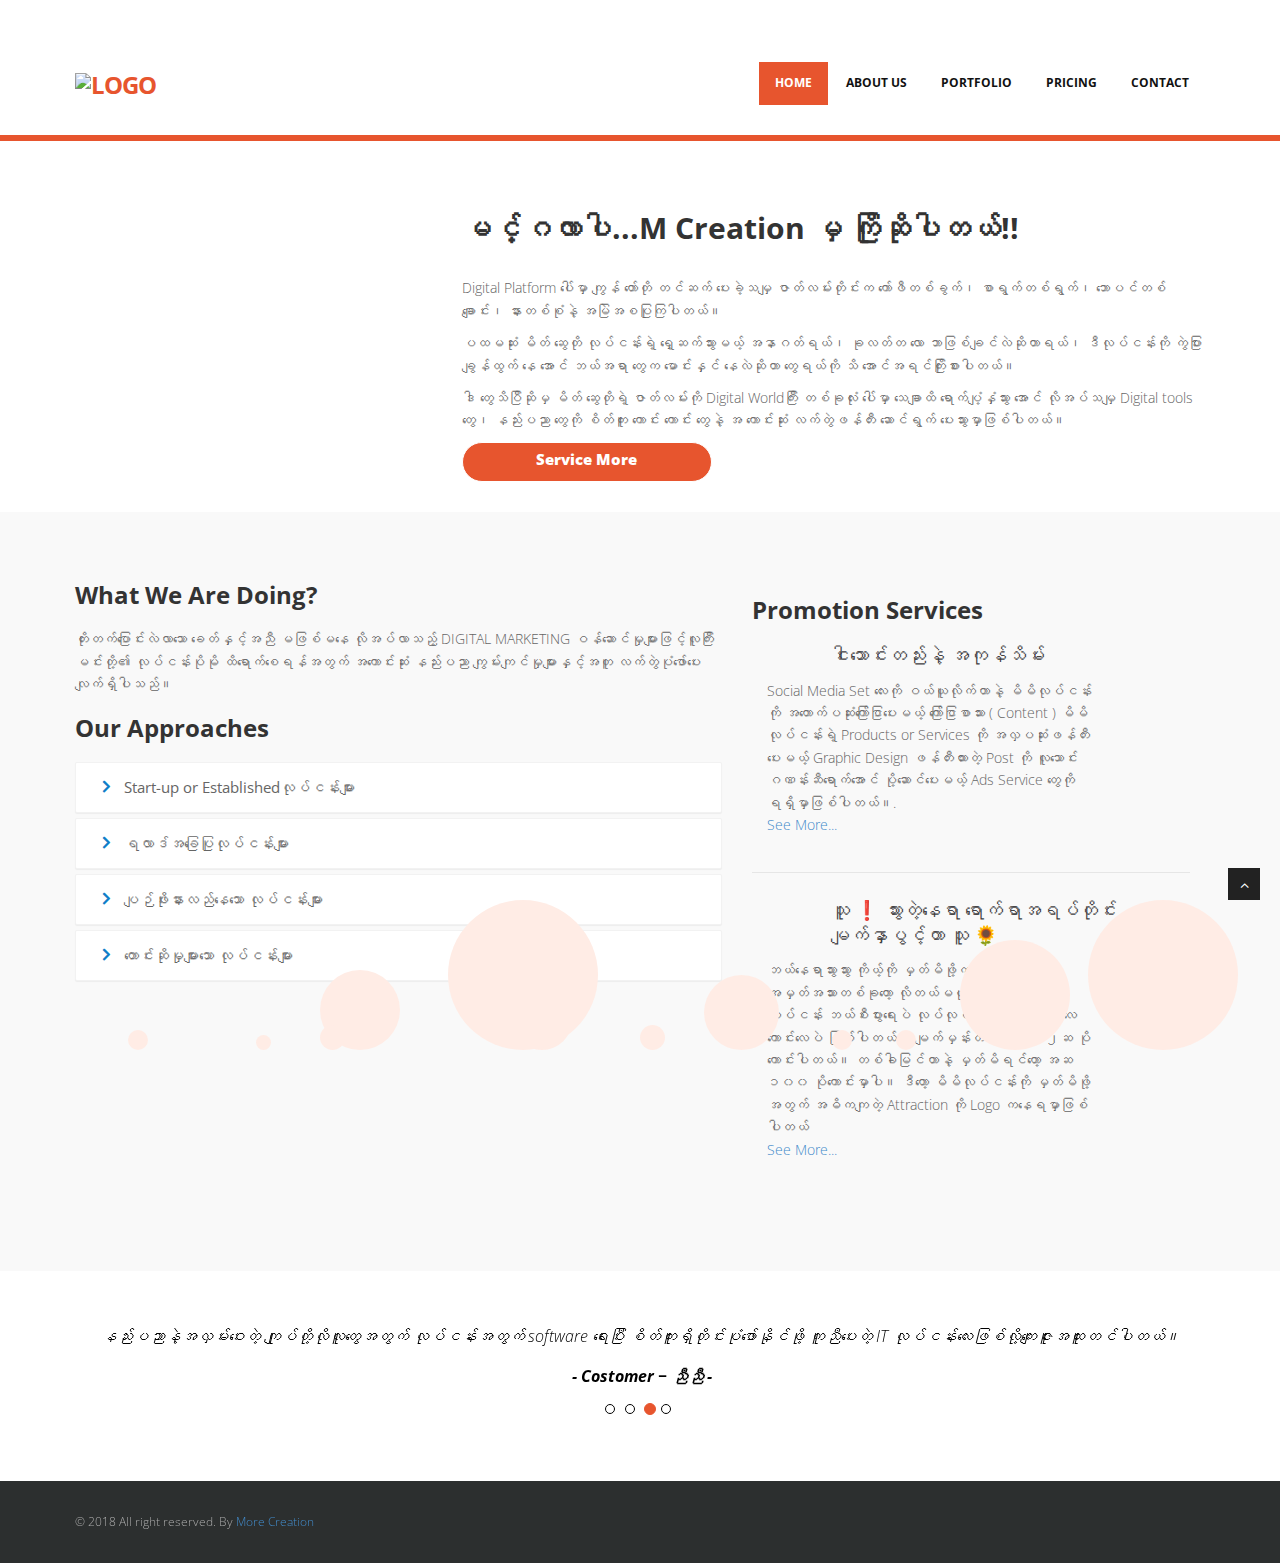
==== commit d64a6fe8: "Update index.html" ====
--- a/index.html
+++ b/index.html
@@ -6,6 +6,7 @@
 <meta name="viewport" content="width=device-width, initial-scale=1.0" />
 <meta name="description" content="Click Here Homepage" />
 <img border="0" height="0" width="0" src="https://mcreationmm.github.io/img/img/site.png" />
+<link rel="icon" type="image/x-icon" href="https://mcreationmm.github.io/img/img/mcreation.ico" />
 <meta name="author" content="https://mcreationmm.github.io/" />
 <!-- css -->
 <link href="css/bootstrap.min.css" rel="stylesheet" />
@@ -81,7 +82,7 @@
                 </div>
               </li>
               <li>
-                <img src="https://mcreationmm.github.io/img/img/gh-pages/img/slides/3.png" alt="" />
+                <img src="https://mcreationmm.github.io/img/img/slides/3.png" alt="" />
                 <div class="flex-caption">
                     
                 </div>
@@ -287,7 +288,6 @@
                         <p>ခေတ်နဲ့အညီ လိုက်လျောညီထွေ ဖန်တီး တီထွင်နိုင်စွမ်းတွေကြောင့် အားကိုး ယုံကြည်ရတဲ့ နည်းပညာအဖွဲအစည်းတစ်ခုပါ။</p>
                         <p>
 				<img src="https://mcreationmm.github.io/img/img/people.png" alt="" width="100"/>
-                            <b>- Costomer −</b>
 				<b>- Costomer − နီနီ -</b>
                         </p>
                     </div>
@@ -317,7 +317,6 @@
         </div>
     </div>
 </div>
-	<footer>
 
 	<div id="sub-footer">
 		<div class="container">
--- a/css/style.css
+++ b/css/style.css
@@ -1299,7 +1299,9 @@
 }
 
 
-.pricing-box-item{border-radius: 50px;font-weight: bold;}
+.pricing-box-item {
+border-radius: 50px;
+font-weight: bold;}
 
 .pricing-terms {
   display: inline-block;
@@ -1314,6 +1316,26 @@
   margin-bottom: 0px;
 }
 
+
+.oq-terms {
+  text-align: center;
+  height: 100px;
+  weight: 160px;
+  font-weight: bold;
+  color: #ffffff;
+  font-size: 30px;
+  line-height: 30px;
+  background: #ed5441;
+  border: 5px solid #faa211;
+
+  margin-bottom: 0px;
+}
+
+
+.oq-title {
+	text-align:center;
+	padding:10px 0 10px 0;
+}
 
 .pricing-box-item .icon .price-circled {
     margin: 10px 10px 10px 0;
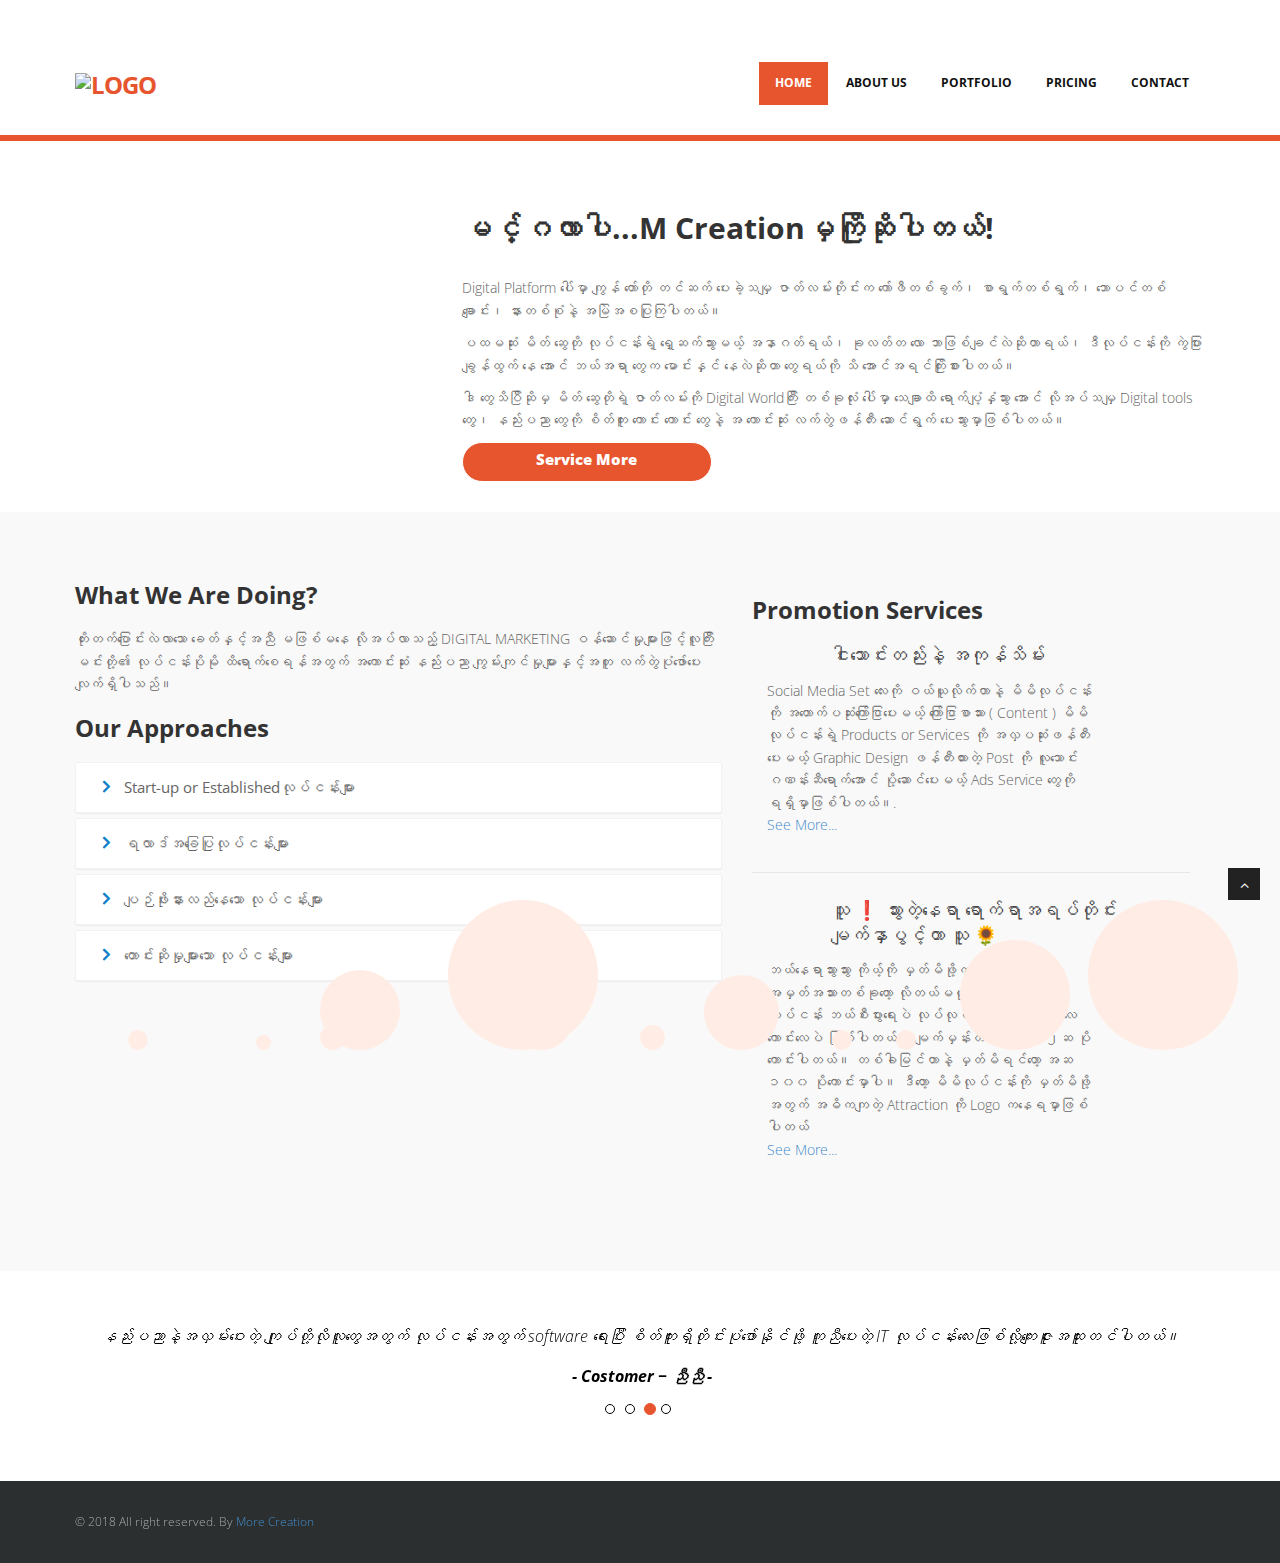
==== commit 5babf2ab: "Update index.html" ====
--- a/index.html
+++ b/index.html
@@ -99,7 +99,7 @@
 		<img src="https://mcreationmm.github.io/img/img/people.png" alt="" width="100%"/>
 		</div>
 			<div class="col-md-8">
-				<div><h2><span>မင်္ဂလာပါ...M Creation <span class="blue_text">မှ ကြိုဆိုပါတယ်!!</span></span></h2><span class="clear spacer_responsive_hide_mobile " style="height:13px;display:block;"></span>
+				<div><h2><span>မင်္ဂလာပါ...<span class="blue_text">M Creationမှကြိုဆိုပါတယ်!</span></span></h2><span class="clear spacer_responsive_hide_mobile " style="height:13px;display:block;"></span>
 					<p>Digital Platform ပေါ်မှာ ကျွန် တော်တို တင်ဆက် ပေးခဲ့သမျှ ဇာတ်လမ်းတိုင်းက  ကော်ဖီတစ်ခွက်၊ စာရွက်တစ်ရွက်၊  ဘောပင်တစ် ချောင်း၊ နားတစ်စုံနဲ့ အမြဲအစပြုကြပါတယ်။</p>
 					<p>ပထမဆုံး မိတ် ဆွေတို လုပ်ငန်းရဲ့  ရှေ့ဆက်သွားမယ့် အနာဂတ်ရယ်၊ ခုလတ်တ လော ဘာဖြစ်ချင်လဲဆိုတာရယ်၊ ဒီလုပ်ငန်းကို ကွဲပြားချွန်ထွက် နေ အောင် ဘယ်အရာ တွေက  မောင်းနှင် နေလဲဆိုတာ တွေရယ်ကို သိ အောင်အရင်ကြိုးစားပါတယ်။</p>
 					<p>ဒါ တွေသိပြီဆိုမှ မိတ် ဆွေတိုရဲ့ ဇာတ်လမ်းကို Digital Worldကြီး တစ်ခုလုံး ပေါ်မှာ  သေချာထိ ရောက်ပျံ့နှံသွား အောင် လိုအပ်သမျှ Digital tools တွေ၊ နည်းပညာ တွေကို စိတ်ကူး ကောင်း ကောင်း တွေနဲ့ အ ကောင်းဆုံး လက်တွဲဖန်တီး ဆောင်ရွက် ပေးသွားမှာဖြစ်ပါတယ်။</p>
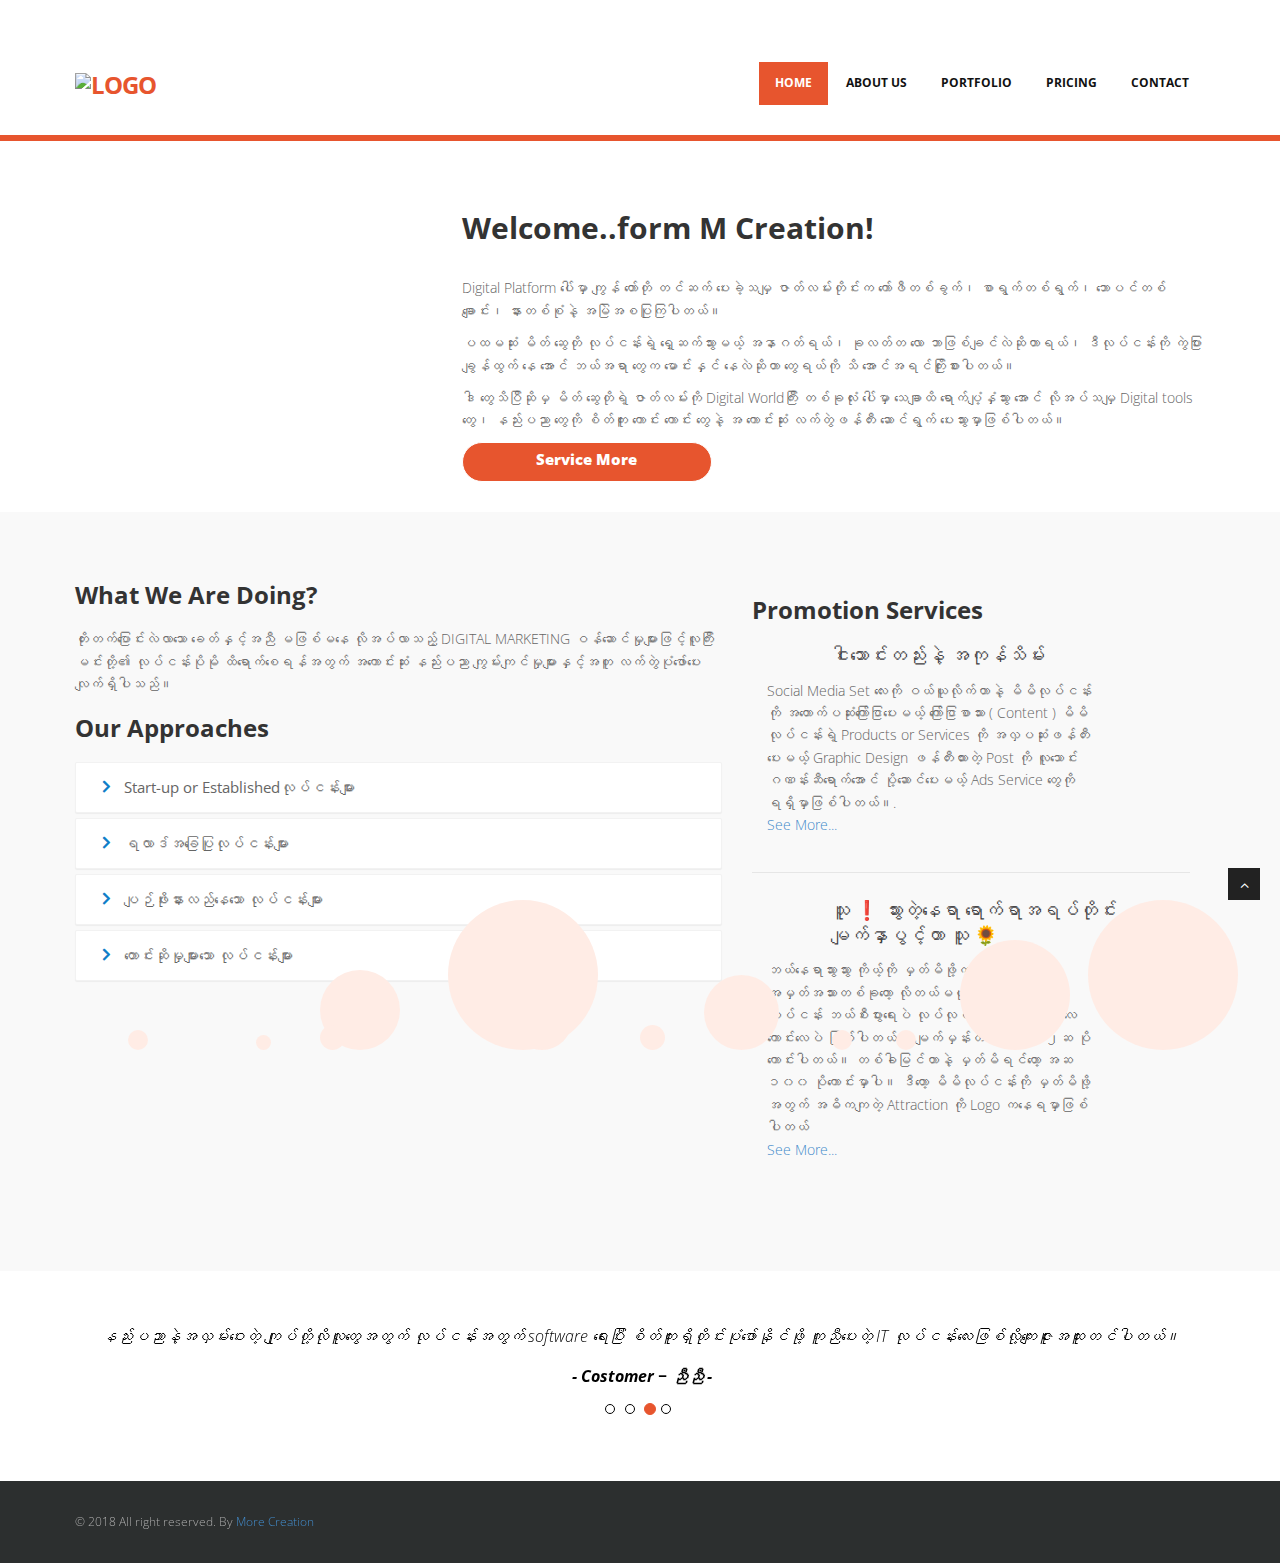
==== commit 57abed2a: "Update index.html" ====
--- a/index.html
+++ b/index.html
@@ -99,7 +99,7 @@
 		<img src="https://mcreationmm.github.io/img/img/people.png" alt="" width="100%"/>
 		</div>
 			<div class="col-md-8">
-				<div><h2><span>မင်္ဂလာပါ...<span class="blue_text">M Creationမှကြိုဆိုပါတယ်!</span></span></h2><span class="clear spacer_responsive_hide_mobile " style="height:13px;display:block;"></span>
+				<div><h2><span>Welcome..<span class="blue_text">form M Creation!</span></span></h2><span class="clear spacer_responsive_hide_mobile " style="height:13px;display:block;"></span>
 					<p>Digital Platform ပေါ်မှာ ကျွန် တော်တို တင်ဆက် ပေးခဲ့သမျှ ဇာတ်လမ်းတိုင်းက  ကော်ဖီတစ်ခွက်၊ စာရွက်တစ်ရွက်၊  ဘောပင်တစ် ချောင်း၊ နားတစ်စုံနဲ့ အမြဲအစပြုကြပါတယ်။</p>
 					<p>ပထမဆုံး မိတ် ဆွေတို လုပ်ငန်းရဲ့  ရှေ့ဆက်သွားမယ့် အနာဂတ်ရယ်၊ ခုလတ်တ လော ဘာဖြစ်ချင်လဲဆိုတာရယ်၊ ဒီလုပ်ငန်းကို ကွဲပြားချွန်ထွက် နေ အောင် ဘယ်အရာ တွေက  မောင်းနှင် နေလဲဆိုတာ တွေရယ်ကို သိ အောင်အရင်ကြိုးစားပါတယ်။</p>
 					<p>ဒါ တွေသိပြီဆိုမှ မိတ် ဆွေတိုရဲ့ ဇာတ်လမ်းကို Digital Worldကြီး တစ်ခုလုံး ပေါ်မှာ  သေချာထိ ရောက်ပျံ့နှံသွား အောင် လိုအပ်သမျှ Digital tools တွေ၊ နည်းပညာ တွေကို စိတ်ကူး ကောင်း ကောင်း တွေနဲ့ အ ကောင်းဆုံး လက်တွဲဖန်တီး ဆောင်ရွက် ပေးသွားမှာဖြစ်ပါတယ်။</p>
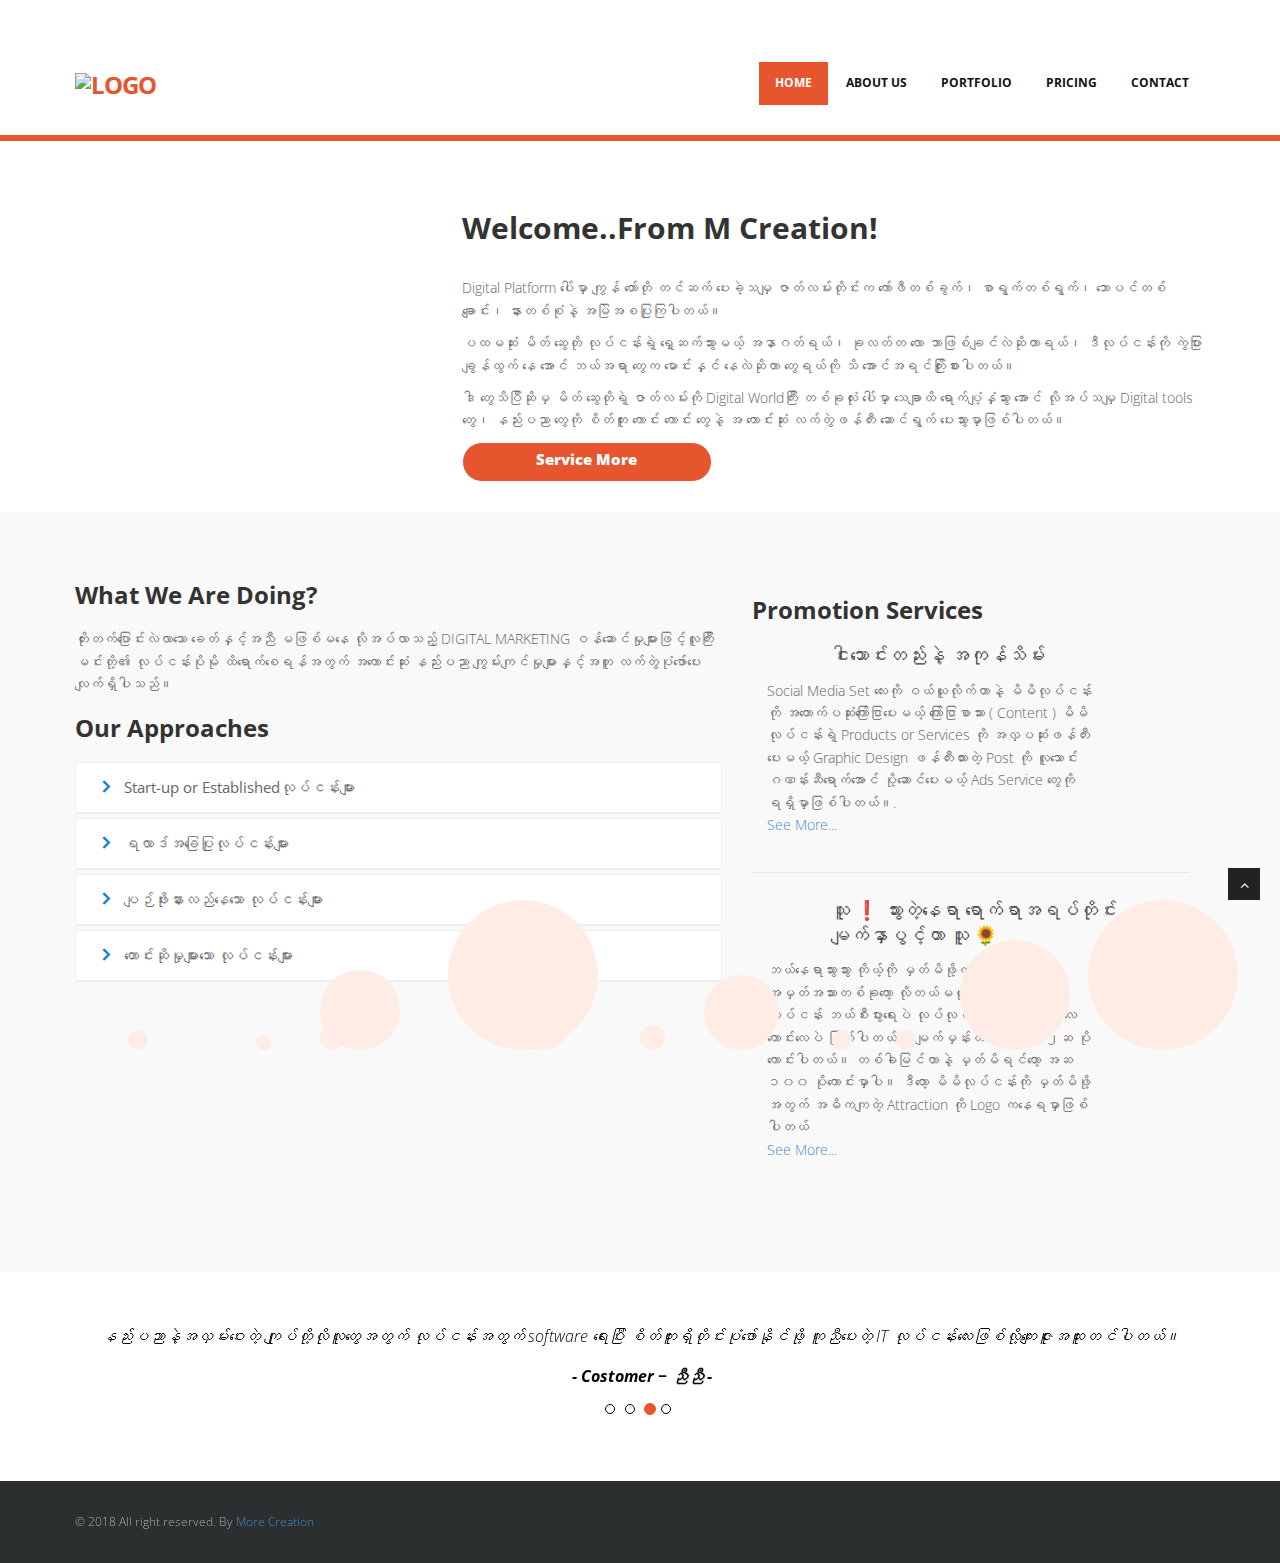
==== commit c74bd120: "Update index.html" ====
--- a/index.html
+++ b/index.html
@@ -99,7 +99,9 @@
 		<img src="https://mcreationmm.github.io/img/img/people.png" alt="" width="100%"/>
 		</div>
 			<div class="col-md-8">
-				<div><h2><span>Welcome..<span class="blue_text">form M Creation!</span></span></h2><span class="clear spacer_responsive_hide_mobile " style="height:13px;display:block;"></span>
+				<div><h2>Welcome..From M Creation!</h2>
+					
+					<span class="clear spacer_responsive_hide_mobile " style="height:13px;display:block;"></span>
 					<p>Digital Platform ပေါ်မှာ ကျွန် တော်တို တင်ဆက် ပေးခဲ့သမျှ ဇာတ်လမ်းတိုင်းက  ကော်ဖီတစ်ခွက်၊ စာရွက်တစ်ရွက်၊  ဘောပင်တစ် ချောင်း၊ နားတစ်စုံနဲ့ အမြဲအစပြုကြပါတယ်။</p>
 					<p>ပထမဆုံး မိတ် ဆွေတို လုပ်ငန်းရဲ့  ရှေ့ဆက်သွားမယ့် အနာဂတ်ရယ်၊ ခုလတ်တ လော ဘာဖြစ်ချင်လဲဆိုတာရယ်၊ ဒီလုပ်ငန်းကို ကွဲပြားချွန်ထွက် နေ အောင် ဘယ်အရာ တွေက  မောင်းနှင် နေလဲဆိုတာ တွေရယ်ကို သိ အောင်အရင်ကြိုးစားပါတယ်။</p>
 					<p>ဒါ တွေသိပြီဆိုမှ မိတ် ဆွေတိုရဲ့ ဇာတ်လမ်းကို Digital Worldကြီး တစ်ခုလုံး ပေါ်မှာ  သေချာထိ ရောက်ပျံ့နှံသွား အောင် လိုအပ်သမျှ Digital tools တွေ၊ နည်းပညာ တွေကို စိတ်ကူး ကောင်း ကောင်း တွေနဲ့ အ ကောင်းဆုံး လက်တွဲဖန်တီး ဆောင်ရွက် ပေးသွားမှာဖြစ်ပါတယ်။</p>
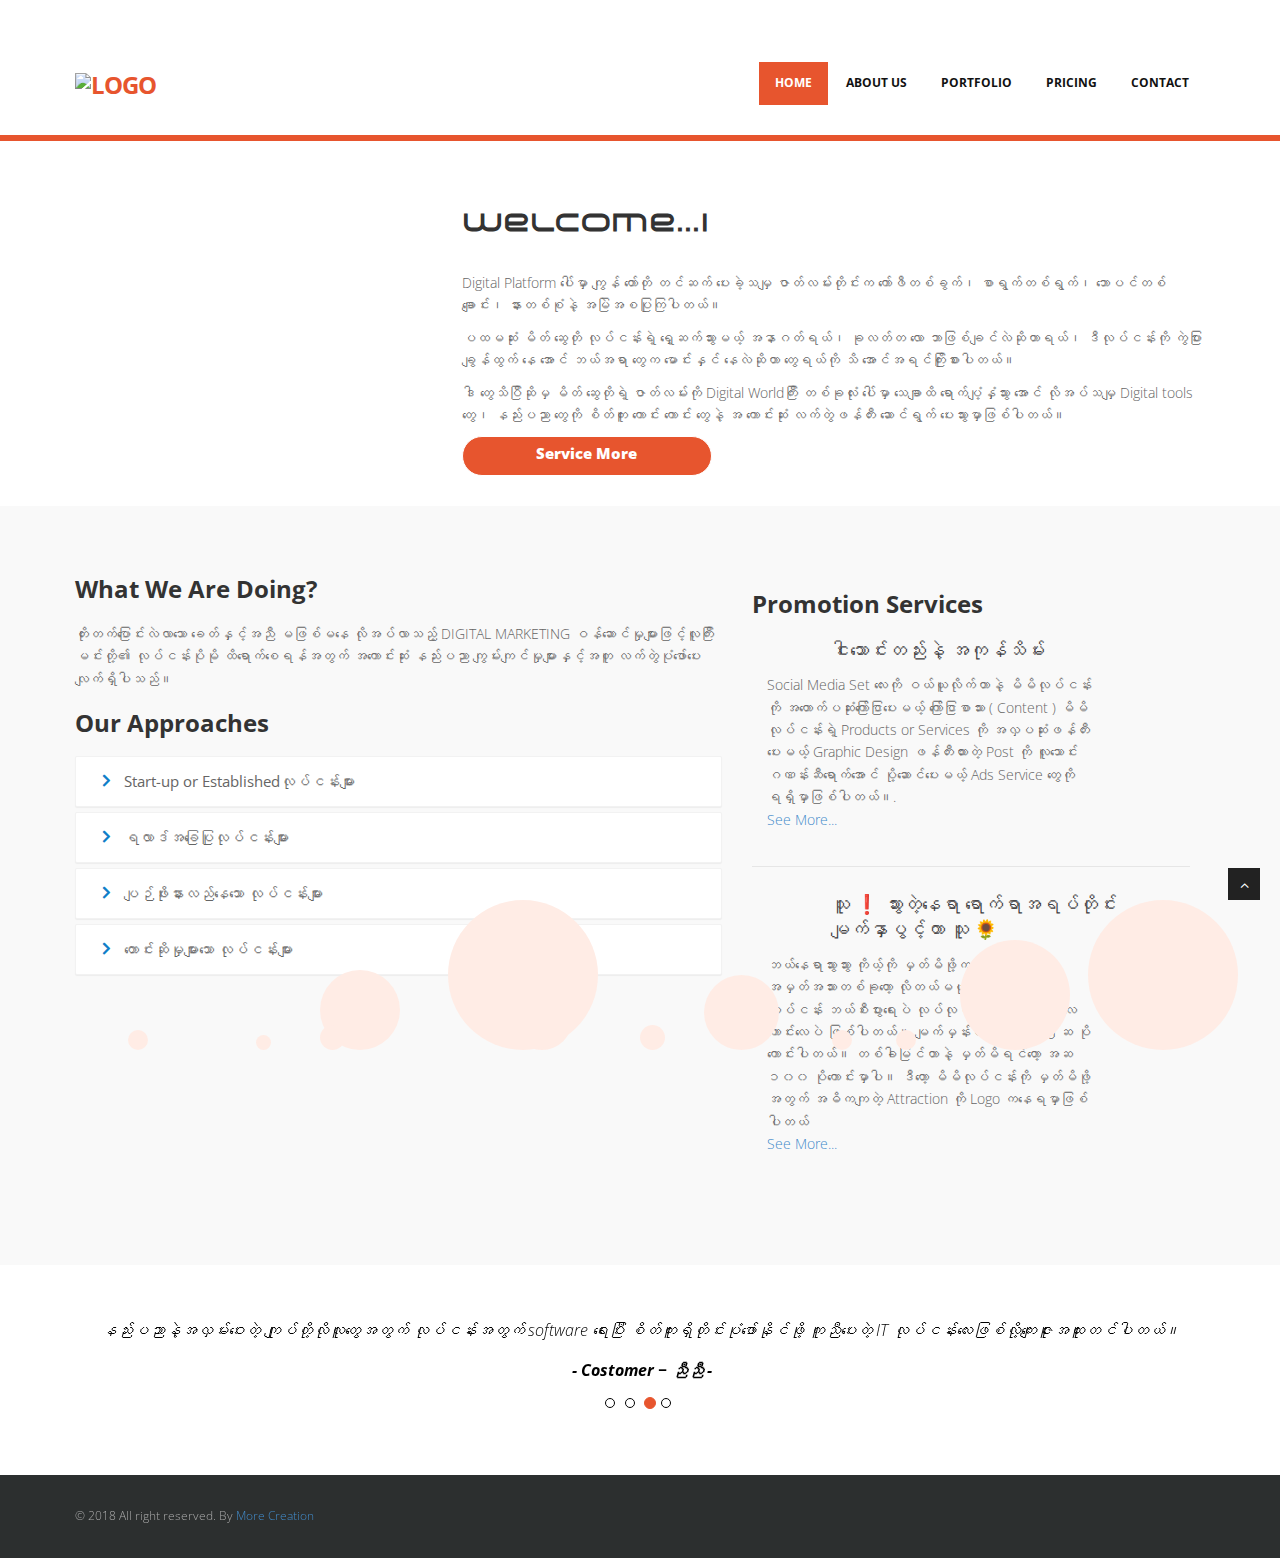
==== commit 50007629: "Update index.html" ====
--- a/index.html
+++ b/index.html
@@ -99,7 +99,7 @@
 		<img src="https://mcreationmm.github.io/img/img/people.png" alt="" width="100%"/>
 		</div>
 			<div class="col-md-8">
-				<div><h2>Welcome..From M Creation!</h2>
+				<div><h2>Welcome...!</h2>
 					
 					<span class="clear spacer_responsive_hide_mobile " style="height:13px;display:block;"></span>
 					<p>Digital Platform ပေါ်မှာ ကျွန် တော်တို တင်ဆက် ပေးခဲ့သမျှ ဇာတ်လမ်းတိုင်းက  ကော်ဖီတစ်ခွက်၊ စာရွက်တစ်ရွက်၊  ဘောပင်တစ် ချောင်း၊ နားတစ်စုံနဲ့ အမြဲအစပြုကြပါတယ်။</p>
--- a/css/style.css
+++ b/css/style.css
@@ -7,6 +7,7 @@
 
 @import url('http://fonts.googleapis.com/css?family=Noto+Serif:400,400italic,700|Open+Sans:400,600,700'); 
 @import url('font-awesome.css');  
+@import url('font-awesomem.css');  
 @import url('animate.css');
 
 body {
@@ -25,8 +26,17 @@
 	clear:both;
 }
 
-h1,h2, h3, h5, h6 {
+h1,h3, h5, h6 {
 	font-family:'Open Sans', Arial, sans-serif;
+	font-weight:700;
+	line-height:1.1em;
+	color:#333;
+	margin-bottom: 20px;
+}
+
+h2 {
+	font-family: 'FontAwesomem';
+	font-size:25px;
 	font-weight:700;
 	line-height:1.1em;
 	color:#333;
